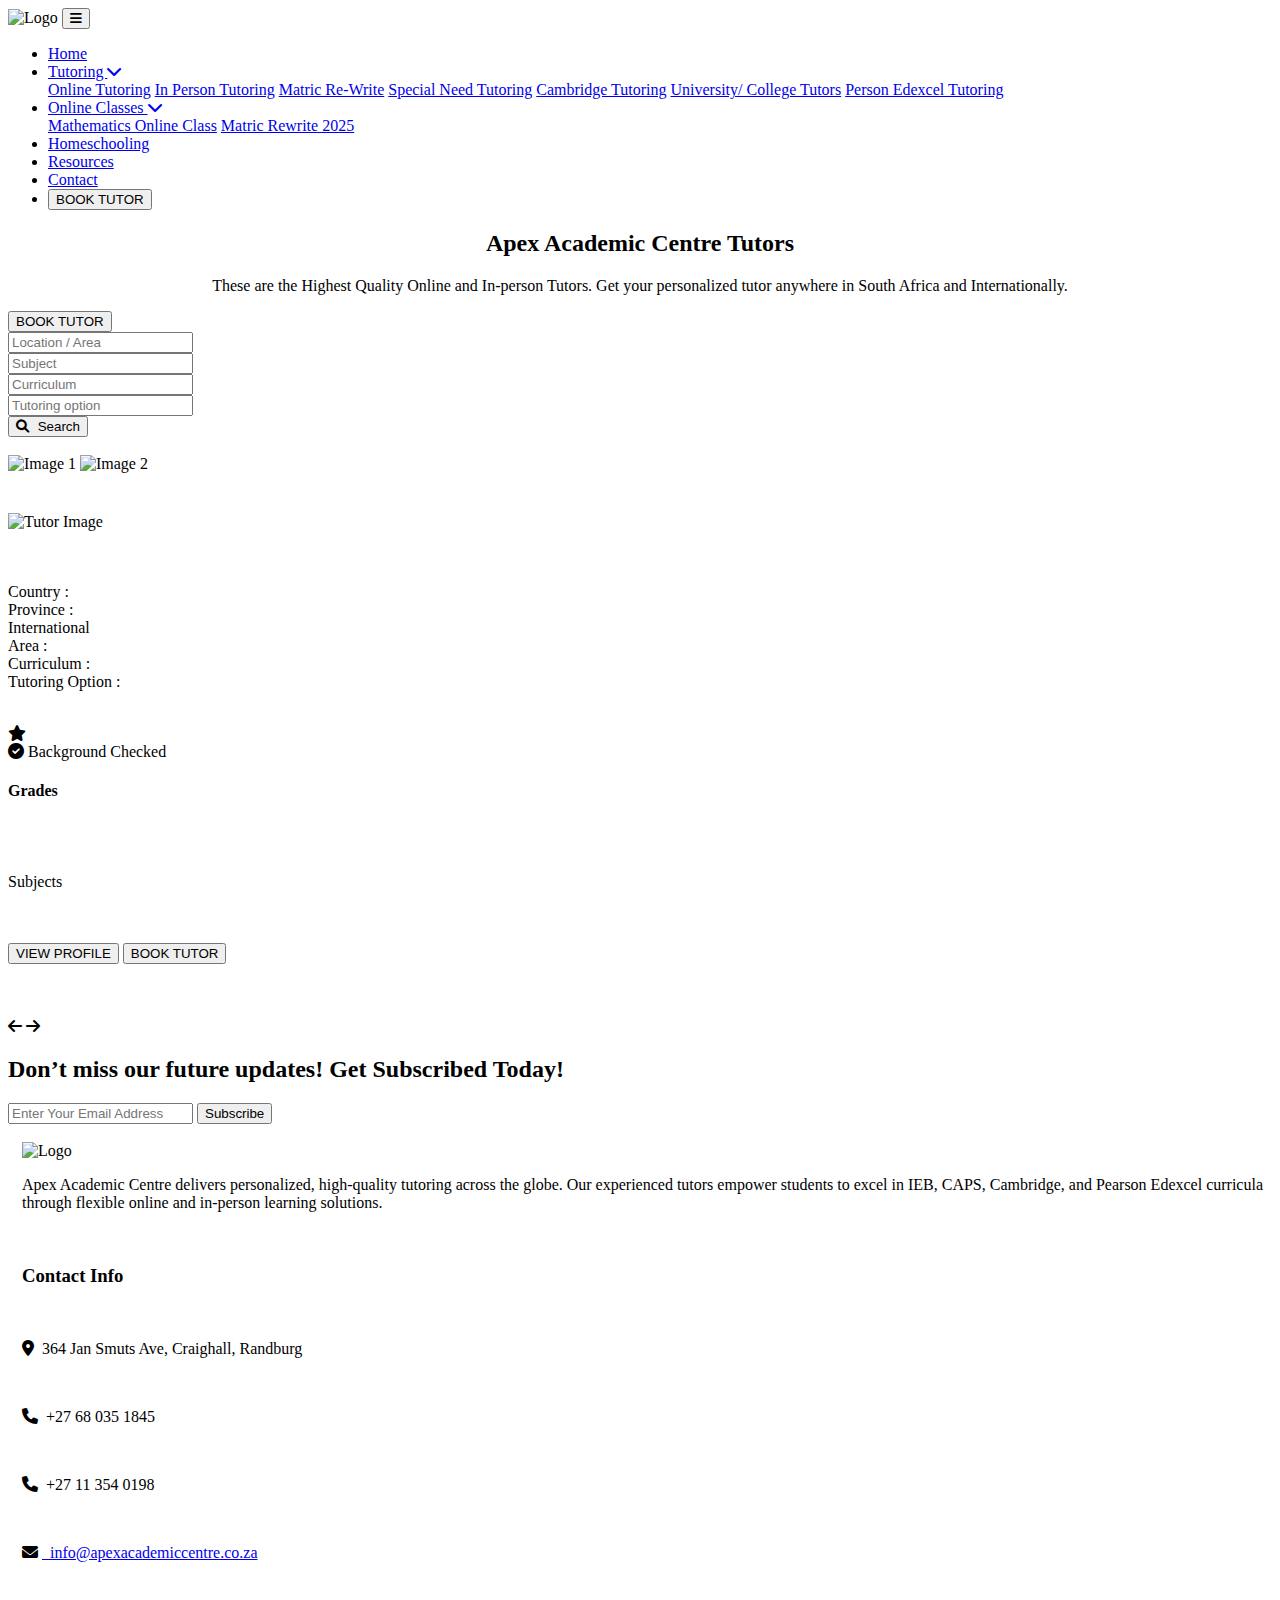
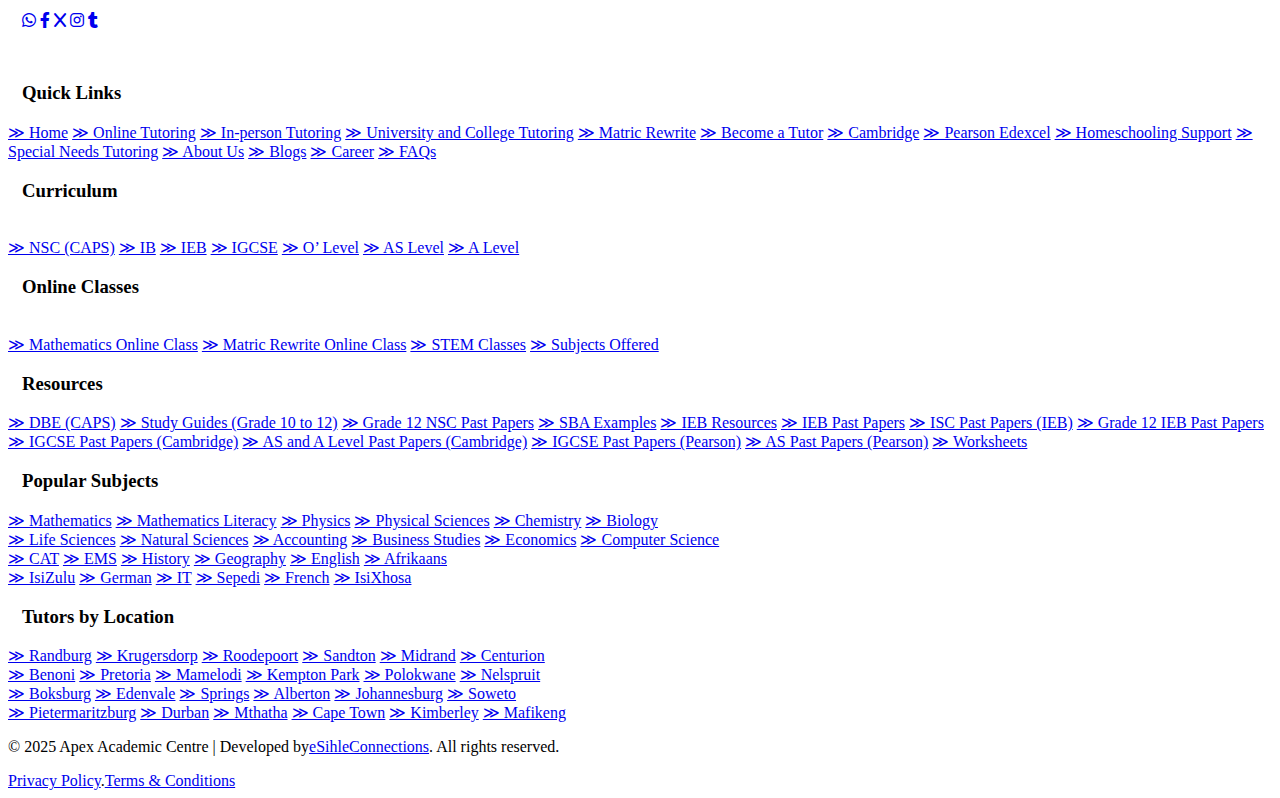
==== src/main/resources/templates/index.html @ 0efb79c6 "Ap" ====
<!DOCTYPE html>
<html lang="en">
<head>
	
   <title>Book a Tutor | Expert Online and In-person Tutors | Apex Academic Centre</title>
   <meta name="description" content="Get personalized tutoring with Apex Academic Centre's expert online and in-person tutors. Book your tutor today!">
	    
	    <!-- SEO Image -->
   <link rel="icon" href="seo_logo.jpeg" sizes="50x50" type="image/x-icon">

	    <!--Google console-->
	<meta name="google-site-verification" content="ATCSIq8W4vtSGUZULJicjWYD6j6kdAYmCwpGtxPcUVM" />

	 <!-- Open Graph Protocol (Facebook, LinkedIn) -->
	<meta property="og:title" content="Book a Tutor | Expert Online and In-person Tutors | Apex Academic Centre">
	<meta property="og:description" content="Get personalized tutoring with Apex Academic Centre's expert online and in-person tutors. Book your tutor today!">
	<meta property="og:image" content="https://bookatutorapexacademiccentre.co.za/seo.jpeg">
	<meta property="og:image:width" content="1200">
	<meta property="og:image:height" content="630">
	<meta property="og:url" content="https://bookatutorapexacademiccentre.co.za/">
	<meta property="og:type" content="website">

	<!-- Twitter Card -->
	<meta name="twitter:card" content="summary_large_image">
	<meta name="twitter:title" content="Book a Tutor | Expert Online and In-person Tutors | Apex Academic Centre">
	<meta name="twitter:description" content="Get personalized tutoring with Apex Academic Centre's expert online and in-person tutors. Book your tutor today!">
	<meta name="twitter:image" content="https://bookatutorapexacademiccentre.co.za/seo.jpeg">

	    <meta charset="UTF-8">
	    <meta name="viewport" content="width=device-width, initial-scale=1.0">
	
		<link rel="preload" href="https://cdnjs.cloudflare.com/ajax/libs/font-awesome/6.0.0-beta3/css/all.min.css" as="style" />
		<link rel="stylesheet" href="https://cdnjs.cloudflare.com/ajax/libs/font-awesome/6.0.0-beta3/css/all.min.css" />

		<link rel="preload" href="https://fonts.googleapis.com/css2?family=Roboto:wght@400&display=swap" as="style" />

		
		<link rel="preload" href="/css/ApexIndex.css" as="style" />
		<link rel="stylesheet" href="/css/ApexIndex.css" th:href="@{/css/ApexIndex.css}" />
		<link rel="preload" href="/css/BookingForms.css" as="style" />
		<link rel="stylesheet" href="/css/BookingForms.css" th:href="@{/css/BookingForms.css}" media="(min-width: 1024px)" />
		<link rel="preload" href="/css/ApexResponsive.css" as="style" />
		<link rel="stylesheet" href="/css/ApexResponsive.css" th:href="@{/css/ApexResponsive.css}" />


</head>
<body>
	
	<nav class="navbar">

	    <img src="/images/ApexLogo.png" alt="Logo" loading="lazy" class="logo" id="logo_image">
	    <button class="navbar-toggle" id="navbar-toggle">
	        <i class="fas fa-bars"></i> <!-- Hamburger icon -->
	    </button>
	    <ul class="nav-links">
	        <li><a href="https://www.apexacademiccentre.co.za/">Home</a></li>
	        <li class="dropdown">
	            <a href="#" class="dropbtn">Tutoring <i class="fas fa-chevron-down"></i></a>
	            <div class="dropdown-content">
	                <a href="https://www.apexacademiccentre.co.za/online-tutoring/">Online Tutoring</a>
	                <a href="https://www.apexacademiccentre.co.za/in-person-tutoring/">In Person Tutoring</a>
	                <a href="https://www.apexacademiccentre.co.za/matric-rewrite-2025/">Matric Re-Write</a>
	                <a href="https://www.apexacademiccentre.co.za/special-needs-tutoring/">Special Need Tutoring</a>
	                <a href="https://www.apexacademiccentre.co.za/cambridge-tutoring/">Cambridge Tutoring</a>
	                <a href="https://www.apexacademiccentre.co.za/university-college-tutors/">University/ College
	                    Tutors</a>
	                <a href="https://www.apexacademiccentre.co.za/pearson-edexcel-tutoring/">Person Edexcel Tutoring</a>
	            </div>
	        </li>
	        <li class="dropdown">
	            <a href="#" class="dropbtn">Online Classes <i class="fas fa-chevron-down"></i></a>
	            <div class="dropdown-content">
	                <a href="https://www.apexacademiccentre.co.za/mathematics-online-class/">Mathematics Online Class</a>
	                <a href="https://www.apexacademiccentre.co.za/matric-rewrite-2025/">Matric Rewrite 2025</a>
	            </div>
	        </li>
	        <li><a href="https://www.apexacademiccentre.co.za/homeschooling-support/">Homeschooling</a></li>
	       
	        <li><a href="https://www.apexacademiccentre.co.za/resources/">Resources</a></li>
	        <li><a href="https://www.apexacademiccentre.co.za/contact-us/">Contact</a></li>
	       <!--  <li>            
	            <div class="search-container">
	            <input type="text" id="search-input" placeholder="Search...">
	            <button id="search-button">
	                <i class="fas fa-search search-icon"></i>
	            </button>
	            </div>
	        </li> -->

	        <li>
	            <button id="tutorBtn" onclick="openOpenopen()">BOOK TUTOR</button>

	        </li>
	    </ul>
	</nav>
	
	<section class="main-section">

	        <section class="main-class">
	            
				<h2 id="tutorHead" align="center">Apex Academic Centre Tutors</h2>
				<p id="tutorPar" align="center">These are the Highest Quality Online and In-person Tutors. Get your personalized tutor anywhere in South Africa and Internationally.</p>
	            <button id="tutorBtnClass" onclick="openOpenopen()">BOOK TUTOR</button>
	            <br>
	          		
			</section>

	        <!--SEARCH ENGINE-->
	        <div class="welcome-hero-serch-box">
	            <div class="welcome-hero-form">
	                <div class="single-welcome-hero-form">
	                    <input type="text" placeholder="Location / Area" id="eng-location" class="engine-input" />
	                </div>
	                <div class="single-welcome-hero-form">
	                    <input type="text" placeholder="Subject" id="eng-subject" class="engine-input"/>
	                </div>
	                <div class="single-welcome-hero-form">
	                    <input type="text" placeholder="Curriculum" id="eng-curriculum" class="engine-input"/>
	                </div>
	                <div class="single-welcome-hero-form" id="last-input">
	                    <input type="text" placeholder="Tutoring option" id="eng-tutoring" class="engine-input"/>
	                </div>
	                <div class="welcome-hero-serch">
	                    <button class="welcome-hero-btn" onclick="checkInputs()">
	                        <i class="fas fa-search" style="margin-right: 5px;"></i> <!-- Font Awesome search icon -->
	                        Search
	                    </button>
	                </div>
	            </div>
	        </div>
	        <br>
				
	
	
	<div  class="tutor-wrapper" >
		<!-- Container for images -->
		<div class="image-wrapper">
		    <img src="/images/apex_child.jpeg" loading="lazy" alt="Image 1" class="image image1">
		    <img src="/images/In-person Tutor & Student Apex Academic Centre.jpg" loading="lazy" alt="Image 2" class="image image2">  
		</div>
		<div class="whatsapp-wrapper">
		      <a href="https://wa.me/27840488881?text=Hi%20*Apex%20Academic%20Centre*!%20I%20need%20more%20info%20about%20Apex%20Academic%20Centre%20https://www.apexacademiccentre.co.za" target="_blank" class="whatsapp-icon">
		        <i class="fab fa-whatsapp" style="font-size: 40px; color: #fff; "></i> 
		       </a>
		</div>
		
		<!--Tutor Container Here-->
		<div class="tutor-container" >
			
			<div class="tutor" th:each="tutor : ${user}">
			    <div class="top">
			        <div class="row">
			        <div class="profile">
						<img th:src="@{/images/{filename}(filename=${tutor.fullNames.replace(' ', '') + '.' + (tutor.imageBase64 == 'jpeg' ? 'jpeg' : 'png')})}" alt="Tutor Image"  loading="lazy" />
			        </div>
			        <div class="details">
			            <p>
			                <span class="static-text" id="tutorNameDisplay"><strong th:text="${tutor.fullNames}"></strong></span><br><br>
			                <span class="static-text">Country :</span> <span class="detail-info" th:text="${tutor.country}"></span><br>
							<span th:if="${tutor.country == 'South Africa'}">
							    <span class="static-text">Province :</span> <span class="detail-info" th:text="${tutor.address}"></span><br>
							</span>
							<span th:unless="${tutor.country == 'South Africa'}">
							    <span class="static-text">International</span><br>
							</span>
			                <span class="static-text">Area :</span> <span class="detail-info"th:text="${tutor.area}"></span><br>
			                <span class="static-text">Curriculum :</span> <span class="detail-info" th:text="${tutor.syllabus}"></span><br>
			                <span class="static-text">Tutoring Option :</span> <span class="detail-info"th:text="${tutor.availability}"></span>
			            </p>
			        </div>
			    </div>
			        <div class="feedback">
			           <div class="feedback-item">
			               <br>
			            </div>
			            <div class="ratings">
			               <i class="fas fa-star" id="rate-icon"></i>
			               <span id="rate" th:text="${tutor.ratings}"></span>
			            </div>
			            <div class="feedback-item">
			                <i class="fas fa-check-circle" id="back-icon"></i>
			                <span class="back">Background Checked</span>
			            </div>
			        </div>
			    </div>

			    <!--Middle Div Start HERE-->

		   <div class="last">
			        <div class="grades">
			            <h4>Grades</h4><br>
						<div class="inside">
							<th:block th:each="grd : ${#strings.setSplit(tutor.grades, ',')}">
							   <p th:text="${grd}"></p>
						    </th:block>
						</div>
			        </div>
			     	<!--User Detail-->
				  <div class="user-details">
			            <div class="about lazy-load" th:text="${tutor.hoursTutored}"></div>
			            <br>
			            <div class="subjects">
			                <span class="hidSubjects">Subjects</span>
							<th:block th:each="subject : ${#strings.setSplit(tutor.subjects, ',')}">
							   <p th:text="${subject}"></p>
							</th:block>
			                <br><br>
			            </div>
			        </div>
					<!--Buttons-->
					<div class="book-view">
					    <form action="/view-profile" method="get" id="profileForm1">
					        <input type="hidden" id="encryptedEmail1" name="email" th:value="${tutor.email}"/> 
					        <div class="repoStyle">
					            <button type="submit" class="view_pp">
					                VIEW PROFILE
					            </button>
					            <button type="button"  class="bk_tutor">
					                BOOK TUTOR
					            </button>
					        </div>
					    </form>
					    <br>
					</div>
			       </div>
			    <br>
			    <br>
			</div>
		</div>
		
		
		<!-- Pagination -->
		<div th:if="${totalItems > 0}">
		    <div class="paginat">
		        
		        <!-- Previous Page Button -->
		        <a th:href="@{/tutors-{page}(page=${currentPage - 1})}" 
		           th:classappend="${currentPage > 1 ? '' : 'disabled'}" 
		           class="prev">
		            <i class="fas fa-arrow-left"></i>
		        </a>

		        <!-- Page Number Links -->
		        <span th:each="i : ${#numbers.sequence(pageStart, pageEnd)}">
		            <span th:classappend="${i == currentPage ? 'current' : ''}" class="page-number">
		                <a th:href="@{/tutors-{page}(page=${i})}" th:text="${i}" class="page-number"></a>
		            </span>
		        </span>

		        <!-- Next Page Button -->
		        <a th:href="@{/tutors-{page}(page=${currentPage + 1})}" 
		           th:classappend="${currentPage < totalPages ? '' : 'disabled'}" 
		           class="next">
		            <i class="fas fa-arrow-right"></i>
		        </a>

		    </div>
		</div>

	</div>
	
	
	</section>
	
	<div class="subscription-container">
	    <h2>Don’t miss our future updates! Get Subscribed Today!</h2>
	    <form action="/subscribe" method="post" onsubmit="return subscribeMethod()">
	      <div class="subscription-wrapper">
	          <input type="email" name="email" placeholder="Enter Your Email Address" required>
	          <button type="submit">Subscribe</button>
	      </div>
	    </form>
	 </div><br>
	 
	 <footer id="footer-footer" >

	         <div class="footer-row">
	             <!-- First Column -->
	             <div class="links">
	                 <div class="column" style="padding-left: 14px;">
	                    <img src="logoo.png" loading="lazy" alt="Logo" class="logo-style" id="logo_image"><br>
	                     <p class="aboutApex">Apex Academic Centre delivers personalized, high-quality tutoring across the globe. Our experienced tutors empower students to excel in IEB, CAPS, Cambridge, and Pearson Edexcel curricula through flexible online and in-person learning solutions.</p>
	                     <br>
	                     <h3 class="footer-heading">  Contact Info</h3><br>
	                     <p><i class="fas fa-map-marker-alt"></i>&nbsp;&nbsp;364 Jan Smuts Ave, Craighall, Randburg</p><br>
	                     <p><i class="fas fa-phone"></i>&nbsp;&nbsp;+27 68 035 1845</p><br>
	                     <p><i class="fas fa-phone"></i>&nbsp;&nbsp;+27 11 354 0198</p><br>
	                     <p class="myEmail"><i class="fas fa-envelope"></i> <a href="mailto:info@apexacademiccentre.co.za">&nbsp;&nbsp;info@apexacademiccentre.co.za</a></p>
	                     <br>
	                     <p class="icons">
	                         <a href="https://api.whatsapp.com/send/?phone=27680351845&text&type=phone_number&app_absent=0" target="_blank"><i class="fab fa-whatsapp"></i></a>
	                         <a href="https://www.facebook.com/Apex.family6/" target="_blank"><i class="fab fa-facebook-f"></i></a>
	                         <a href="https://x.com/i/flow/login?redirect_after_login=%2Facademic_centre" target="_blank"><i class="fab fa-x"></i></a>
	                         <a href="https://www.instagram.com/apex_academiccentre/#" target="_blank"><i class="fab fa-instagram"></i></a>
	                         <a href="https://apexacademics.tumblr.com/" target="_blank"><i class="fab fa-tumblr"></i></a>
	                     </p><br>
	                 </div>

	                  <!-- Second Column -->
	                 <div class="column">
	                     <h3 class="footer-heading" style="padding-left: 14px;">Quick Links</h3>
	                     <a href="https://www.apexacademiccentre.co.za/" class="link">≫ Home</a>
	                     <a href="https://www.apexacademiccentre.co.za/online-tutoring/" class="link">≫ Online Tutoring</a>
	                     <a href="https://www.apexacademiccentre.co.za/in-person-tutoring/" class="link">≫ In-person Tutoring</a>
	                     <a href="https://www.apexacademiccentre.co.za/university-college-tutors/" class="link">≫ University and College Tutoring</a>
	                     <a href="https://www.apexacademiccentre.co.za/matric-rewrite-2025/" class="link">≫ Matric Rewrite</a>
	                     <a href="https://bookatutorapexacademiccentre.co.za/become-tutor" class="link">≫ Become a Tutor</a>
	                     <a href="https://www.apexacademiccentre.co.za/cambridge-tutoring/" class="link">≫ Cambridge</a>
	                     <a href="https://www.apexacademiccentre.co.za/pearson-edexcel-tutoring/" class="link">≫ Pearson Edexcel</a>
	                     <a href="https://www.apexacademiccentre.co.za/homeschooling-support/" class="link">≫ Homeschooling Support</a>
	                     <a href="https://www.apexacademiccentre.co.za/special-needs-tutoring/" class="link">≫ Special Needs Tutoring</a>
	                     <a href="https://www.apexacademiccentre.co.za/about-us/" class="link">≫ About Us</a>
	                     <a href="https://www.apexacademiccentre.co.za/blog/" class="link">≫ Blogs</a>
	                     <a href="https://www.apexacademiccentre.co.za/job-openings/" class="link">≫ Career</a>
	                     <a href="https://www.apexacademiccentre.co.za/faq/" class="link">≫ FAQs</a><br>
	                 </div>


	                 <div class="column">
	                     <h3 class="footer-heading" style="padding-left: 14px;">Curriculum</h3><br>
	                     <a href="https://bookatutorapexacademiccentre.co.za/syllabus-CAPS" class="link">≫ NSC (CAPS)</a>
	                     <a href="https://bookatutorapexacademiccentre.co.za/syllabus-IB" class="link">≫ IB</a>
	                     <a href="https://bookatutorapexacademiccentre.co.za/syllabus-IEB" class="link">≫ IEB</a>
	                     <a href="https://www.apexacademiccentre.co.za/igcse-level-tutoring/" class="link">≫ IGCSE</a>
	                     <a href="https://www.apexacademiccentre.co.za/olevel-tutoring/" class="link">≫ O’ Level</a>
	                     <a href="https://www.apexacademiccentre.co.za/as-level-tutoring/" class="link">≫ AS Level</a>
	                     <a href="https://www.apexacademiccentre.co.za/a-level-tutoring/" class="link">≫ A Level</a><br>
	                     <h3 class="footer-heading" style="padding-left: 14px;"> Online Classes</h3><br>
	                     <a href="https://bookatutorapexacademiccentre.co.za/maths-class" class="link">≫ Mathematics Online Class</a>
	                     <a href="https://bookatutorapexacademiccentre.co.za/matric-rewrite" class="link">≫ Matric Rewrite Online Class</a>
	                     <a href="https://www.apexacademiccentre.co.za/stem-excellence-program/" class="link">≫ STEM Classes</a>
	                     <a href="https://www.apexacademiccentre.co.za/subjects-offered/" class="link">≫ Subjects Offered</a>
	                 </div>


	                 <!-- Fourth Column -->
	                 <div class="column">
	                     <h3 class="footer-heading" style="padding-left: 14px;">Resources</h3>
	                     <a href="#" class="link">≫ DBE (CAPS)</a>
	                     <a href="#" class="link">≫ Study Guides (Grade 10 to 12)</a>
	                     <a href="#" class="link">≫ Grade 12 NSC Past Papers</a>
	                     <a href="#" class="link">≫ SBA Examples</a>
	                     <a href="#" class="link">≫ IEB Resources</a>
	                     <a href="#" class="link">≫ IEB Past Papers</a>
	                     <a href="#" class="link">≫ ISC Past Papers (IEB)</a>
	                     <a href="#" class="link">≫ Grade 12 IEB Past Papers</a>
	                     <a href="#" class="link">≫ IGCSE Past Papers (Cambridge)</a>
	                     <a href="#" class="link">≫ AS and A Level Past Papers (Cambridge)</a>
	                     <a href="#" class="link">≫ IGCSE Past Papers (Pearson)</a>
	                     <a href="#" class="link">≫ AS Past Papers (Pearson)</a>
	                     <a href="#" class="link">≫ Worksheets</a>
	                 </div>

	             </div>

	         </div>
	     
	     

	     <div class="footer-row">
	         <h3 class="footer-heading" id="popSub" style="padding-left: 14px;">Popular Subjects</h3>
	         <div class="links">
	             <div class="column">
	                
	                 <a href="/Mathematics-tutors" class="link">≫ Mathematics</a>
	                 <a href="/Mathematics_Literacy-tutors" class="link">≫ Mathematics Literacy</a>
	                 <a href="/Physics-tutors
	                 " class="link">≫ Physics</a>
	                 <a href="/Physical_Sciences-tutors
	                 " class="link">≫ Physical Sciences</a>
	                 <a href="/Chemistry-tutors
	                 " class="link">≫ Chemistry</a>
	                 <a href="/Biology-tutors
	                 " class="link">≫ Biology</a>
	             </div>
	             <div class="column">
	                 <a href="/Life_Sciences-tutors
	                 " class="link">≫ Life Sciences</a>
	                 <a href="/Natural_Sciences-tutors
	                 " class="link">≫ Natural Sciences</a>
	                 <a href="/Accounting-tutors
	                 " class="link">≫ Accounting</a>
	                 <a href="/Business_Studies-tutors
	                 " class="link">≫ Business Studies</a>
	                 <a href="/Economics-tutors
	                 " class="link">≫ Economics</a>
	                 <a href="/Computer_Science-tutors
	                 " class="link">≫ Computer Science</a>
	             </div>
	             <div class="column">
	                 <a href="/CAT-tutors
	                 " class="link">≫ CAT</a>
	                 <a href="/EMS-tutors
	                 " class="link">≫ EMS</a>
	                 <a href="/History-tutors
	                 " class="link">≫ History</a>
	                 <a href="/Geography-tutors
	                 " class="link">≫ Geography</a>
	                 <a href="/English-tutors
	                 " class="link">≫ English</a>
	                 <a href="/Afrikaans-tutors
	                 " class="link">≫ Afrikaans</a>
	             </div>
	             <div class="column">
	                 <a href="/isiZulu-tutors
	                 " class="link">≫ IsiZulu</a>
	                 <a href="/German-tutors " class="link">≫ German</a>
	                 <a href="/IT-tutors
	                 " class="link">≫ IT</a>
	                 <a href="/Sepedi-tutors
	                 " class="link">≫ Sepedi</a>
	                 <a href="/French-tutors
	                 " class="link">≫ French</a>
	                 <a href="/isiXhosa-tutors
	                 " class="link">≫ IsiXhosa</a>
	                 <!-- You can add more subjects here if needed -->
	             </div>
	         </div>
	     </div>
	     


	     <div class="footer-row last-content-row">
	         <h3 class="footer-heading" id="tutorLog" style="padding-left: 14px;">Tutors by Location</h3>
	         <div class="links">
	             <div class="column">
	                 <a href="/tutors-in-Randburg" class="link">≫ Randburg</a>
	                 <a href="/tutors-in-Krugersdorp" class="link">≫ Krugersdorp</a>
	                 <a href="/tutors-in-Roodepoort" class="link">≫ Roodepoort</a>
	                 <a href="/tutors-in-Sandton" class="link">≫ Sandton</a>
	                 <a href="/tutors-in-Midrand" class="link">≫ Midrand</a>
	                 <a href="/tutors-in-Centurion" class="link">≫ Centurion</a>
	             </div>
	             <div class="column">
	                 <a href="/tutors-in-Benoni" class="link">≫ Benoni</a>
	                 <a href="/tutors-in-Pretoria" class="link">≫ Pretoria</a>
	                 <a href="/tutors-in-Mamelodi" class="link">≫ Mamelodi</a>
	                 <a href="/tutors-in-kempton Park" class="link">≫ Kempton Park</a>
	                 <a href="/tutors-in-Polokwane" class="link">≫ Polokwane</a>
	                 <a href="/tutors-in-Nelspruit" class="link">≫ Nelspruit</a>
	             </div>
	             <div class="column">
	                 <a href="/tutors-in-Boksurg" class="link">≫ Boksburg</a>
	                 <a href="/tutors-in-Edenvale" class="link">≫ Edenvale</a>
	                 <a href="/tutors-in-Springs" class="link">≫ Springs</a>
	                 <a href="/tutors-in-Alberton" class="link">≫ Alberton</a>
	                 <a href="/tutors-in-Johannesburg" class="link">≫ Johannesburg</a>
	                 <a href="/tutors-in-Soweto" class="link">≫ Soweto</a>
	             </div>
	             <div class="column">
	                 <a href="/tutors-in-Pietermaritzburg" class="link">≫ Pietermaritzburg</a>
	                 <a href="/tutors-in-Durban" class="link">≫ Durban</a>
	                 <a href="/tutors-in-Mthatha" class="link">≫ Mthatha</a>
	                 <a href="/tutors-in-Cape Town" class="link">≫ Cape Town</a>
	                 <a href="/tutors-in-Kimberley" class="link">≫ Kimberley</a>
	                 <a href="/tutors-in-Mafikeng" class="link">≫ Mafikeng</a>

	             </div>
	         </div>
	         
	         
	     </div>

	      <!-- Add the footer-bottom row for copyright and terms -->
	      <div class="footer-bottom">
	         <div class="footer-column">
	             <p>&copy; 2025 Apex Academic Centre | Developed by<a href="https://esihleconnections.co.za/" class="footer-link">eSihleConnections</a>. All rights reserved.</p>
	         </div>
	         <div class="footer-column">
	             <a href="https://www.apexacademiccentre.co.za/privacy-policy/" class="footer-link">Privacy Policy</a>.<a href="https://www.apexacademiccentre.co.za/terms-and-conditions/" class="footer-link">Terms & Conditions</a>
	         </div>
	     </div>
	 </footer>



</body>
</html>
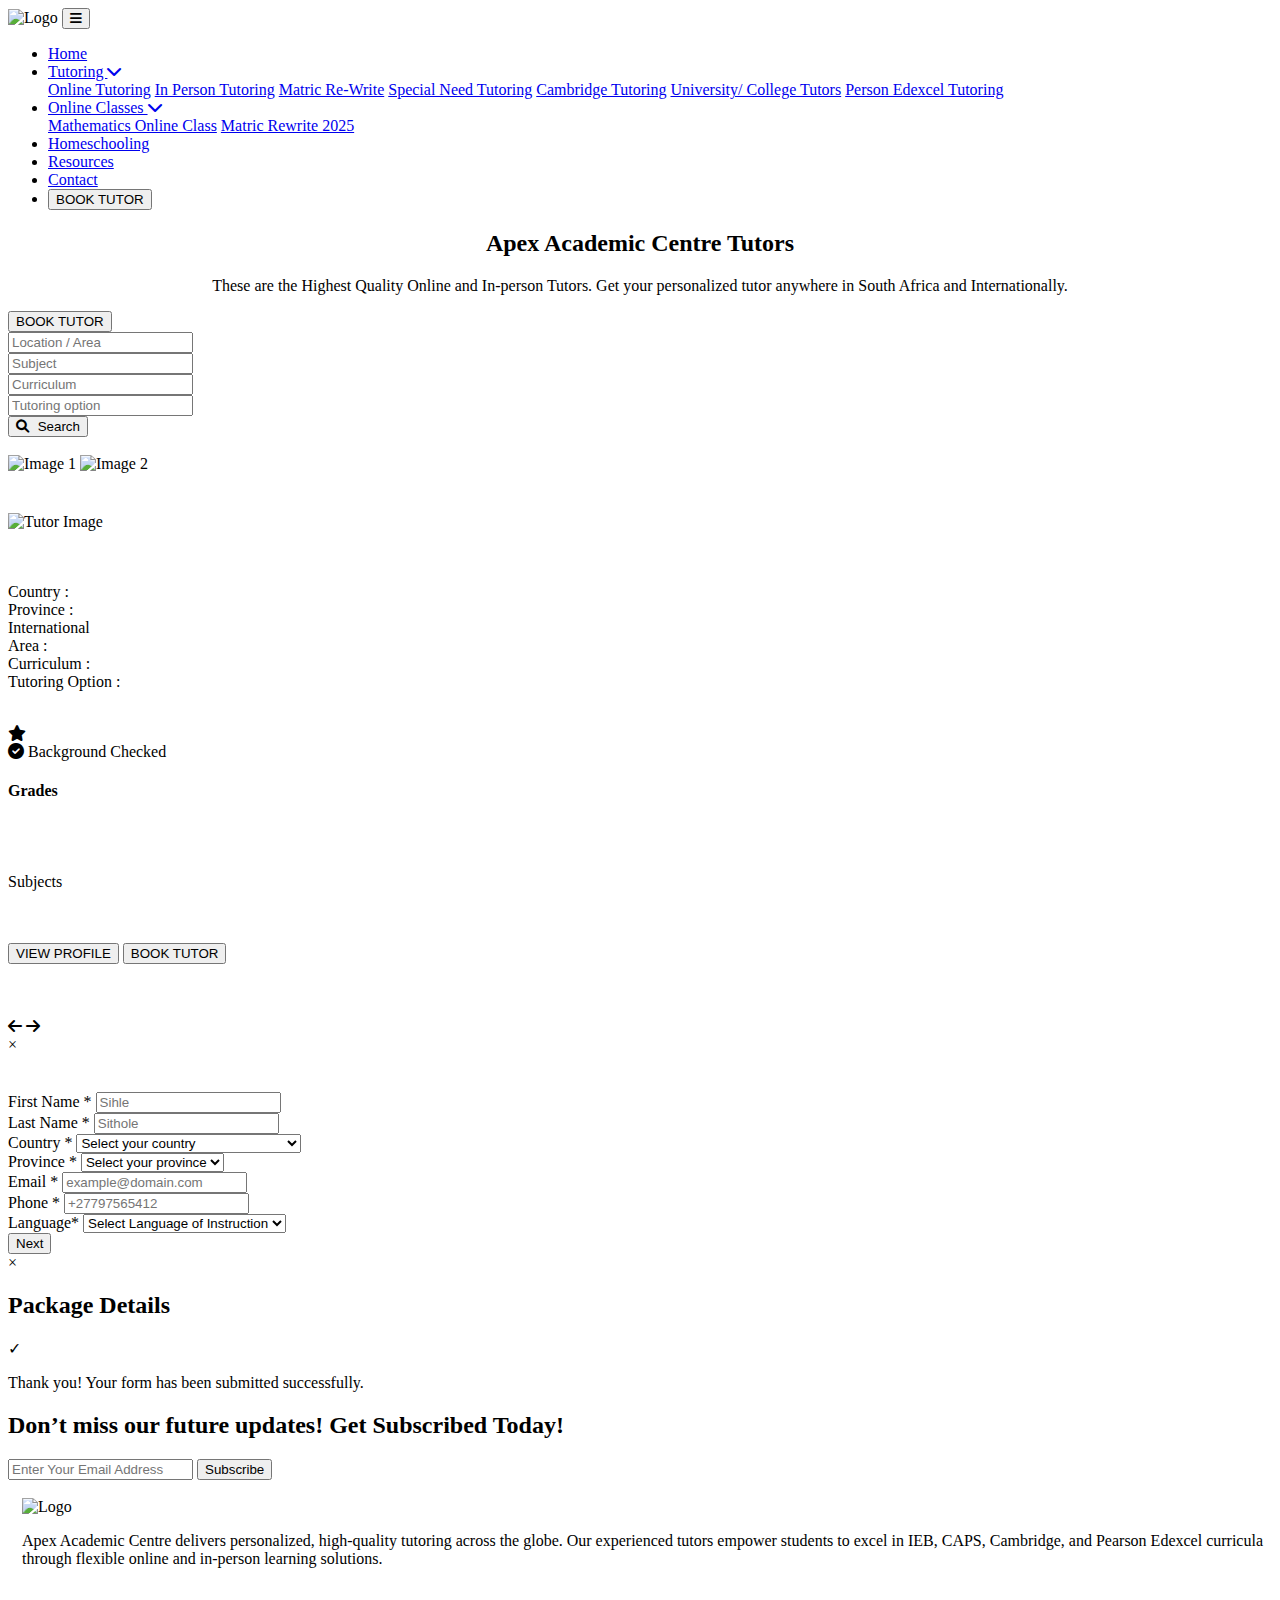
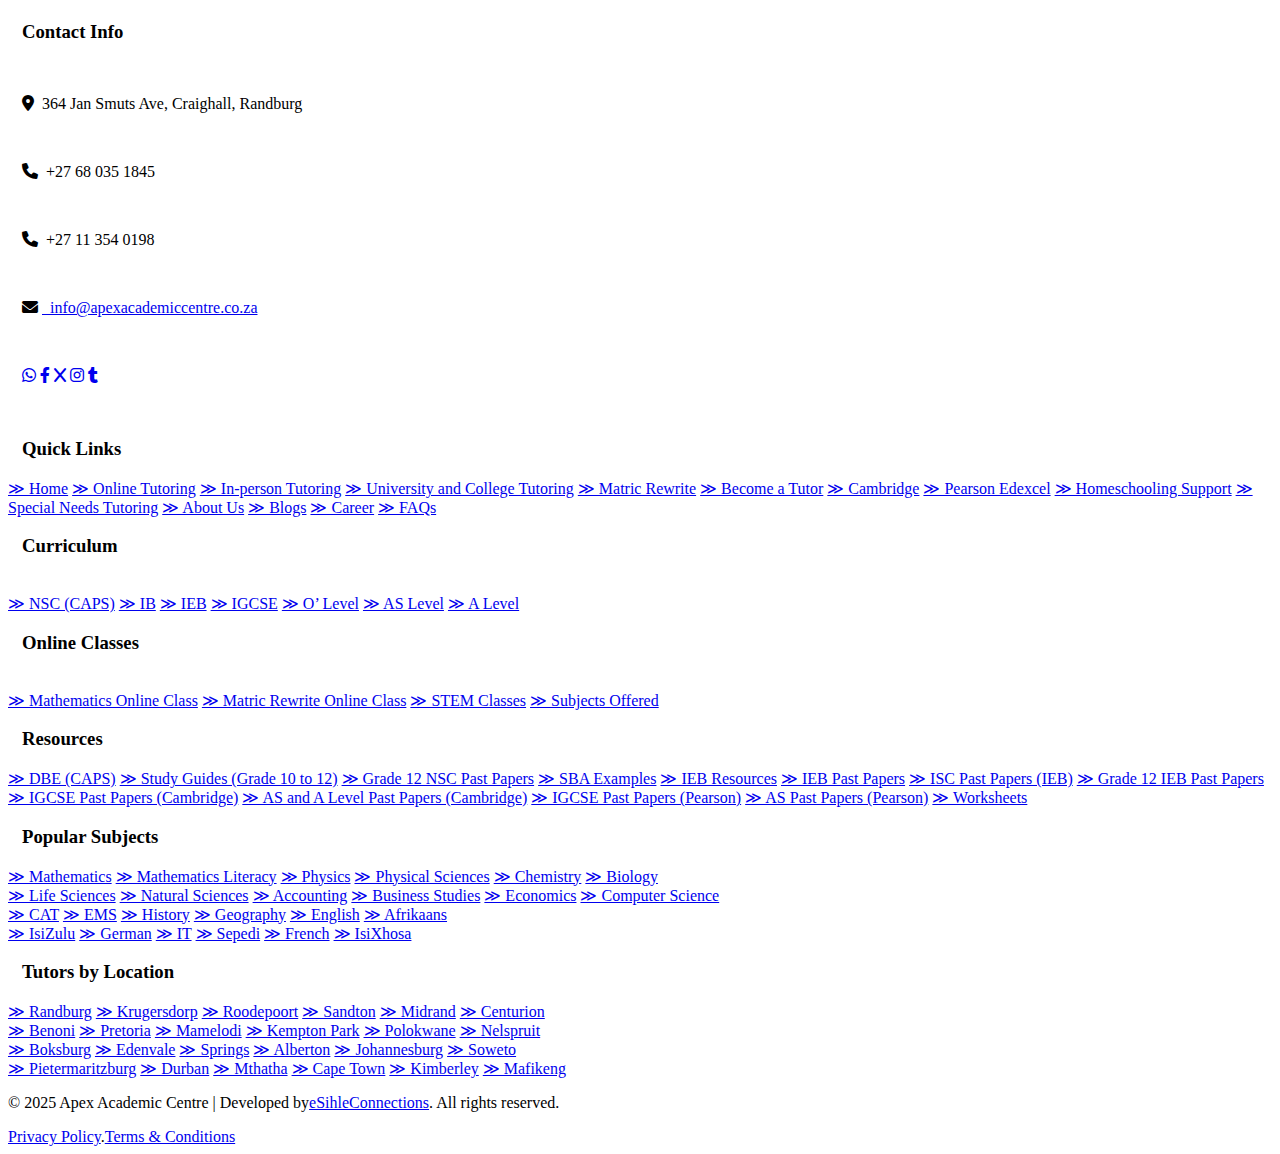
==== commit 00bcf705: "ApexAcademic" ====
--- a/src/main/resources/templates/index.html
+++ b/src/main/resources/templates/index.html
@@ -32,9 +32,6 @@
 		<link rel="preload" href="https://cdnjs.cloudflare.com/ajax/libs/font-awesome/6.0.0-beta3/css/all.min.css" as="style" />
 		<link rel="stylesheet" href="https://cdnjs.cloudflare.com/ajax/libs/font-awesome/6.0.0-beta3/css/all.min.css" />
 
-		<link rel="preload" href="https://fonts.googleapis.com/css2?family=Roboto:wght@400&display=swap" as="style" />
-
-		
 		<link rel="preload" href="/css/ApexIndex.css" as="style" />
 		<link rel="stylesheet" href="/css/ApexIndex.css" th:href="@{/css/ApexIndex.css}" />
 		<link rel="preload" href="/css/BookingForms.css" as="style" />
@@ -42,6 +39,7 @@
 		<link rel="preload" href="/css/ApexResponsive.css" as="style" />
 		<link rel="stylesheet" href="/css/ApexResponsive.css" th:href="@{/css/ApexResponsive.css}" />
 
+		
 
 </head>
 <body>
@@ -259,6 +257,714 @@
 
 	</div>
 	
+	<!--BOOKING FORM--> 
+
+	                  <div class="wrapper" id="modal">
+
+	                   <div class="modal-content" id="yesyes">
+
+	                   <span class="close-btn" id="close-popup">&times;</span>
+	                   <!--START OF FORMS-->
+	                   <div class="form_wrap">
+	                       <div class="form_1 data_info">
+	                           <h2><span class="directTutor"></span></h2>
+	                           <br>
+	                           <form id="contact-form">
+	                               <div class="form_container">
+	                                   <div class="form-row">
+	                                       <div class="form-group">
+	                                           <label for="first-name">First Name <span class="required">*</span></label>
+	                                           <input type="text" id="first-name" name="first-name" class="input" placeholder="Sihle" required>
+	                                           <div id="first-name-error" class="error"></div>
+	                                       </div>
+	                                       <div class="form-group">
+	                                           <label for="last-name">Last Name <span class="required">*</span></label>
+	                                           <input type="text" id="last-name" name="last-name" class="input" placeholder="Sithole" required>
+	                                           <div id="last-name-error" class="error"></div>
+	                                       </div>
+	                                   </div>
+	                           
+	                                   
+	                           
+	                                   <div class="form-row">
+	                           
+	                                       <div class="form-group">
+	                                           <label for="country">Country <span class="required">*</span></label>
+	                                           <select id="country" name="country" class="input" required onchange="updateCountryCode()">
+	                                               <option value="" disabled selected>Select your country</option>
+	                                               <option value="South Africa" data-code="+27" data-length="10">South Africa</option>
+	                                               <option value="Afghanistan" data-code="+93" data-length="9">Afghanistan</option>
+	                                               <option value="Albania" data-code="+355" data-length="8">Albania</option>
+	                                               <option value="Algeria" data-code="+213" data-length="9">Algeria</option>
+	                                               <option value="Andorra" data-code="+376" data-length="6">Andorra</option>
+	                                               <option value="Angola" data-code="+244" data-length="9">Angola</option>
+	                                               <option value="Antigua and Barbuda" data-code="+1-268" data-length="7">Antigua and Barbuda</option>
+	                                               <option value="Argentina" data-code="+54" data-length="10">Argentina</option>
+	                                               <option value="Armenia" data-code="+374" data-length="8">Armenia</option>
+	                                               <option value="Australia" data-code="+61" data-length="9">Australia</option>
+	                                               <option value="Austria" data-code="+43" data-length="10">Austria</option>
+	                                               <option value="Azerbaijan" data-code="+994" data-length="9">Azerbaijan</option>
+	                                               <option value="Bahamas" data-code="+1-242" data-length="7">Bahamas</option>
+	                                               <option value="Bahrain" data-code="+973" data-length="8">Bahrain</option>
+	                                               <option value="Bangladesh" data-code="+880" data-length="10">Bangladesh</option>
+	                                               <option value="Barbados" data-code="+1-246" data-length="7">Barbados</option>
+	                                               <option value="Belarus" data-code="+375" data-length="9">Belarus</option>
+	                                               <option value="Belgium" data-code="+32" data-length="8">Belgium</option>
+	                                               <option value="Belize" data-code="+501" data-length="7">Belize</option>
+	                                               <option value="Benin" data-code="+229" data-length="8">Benin</option>
+	                                               <option value="Bhutan" data-code="+975" data-length="8">Bhutan</option>
+	                                               <option value="Bolivia" data-code="+591" data-length="8">Bolivia</option>
+	                                               <option value="Bosnia and Herzegovina" data-code="+387" data-length="8">Bosnia and Herzegovina</option>
+	                                               <option value="Botswana" data-code="+267" data-length="7">Botswana</option>
+	                                               <option value="Brazil" data-code="+55" data-length="11">Brazil</option>
+	                                               <option value="Brunei" data-code="+673" data-length="7">Brunei</option>
+	                                               <option value="Bulgaria" data-code="+359" data-length="8">Bulgaria</option>
+	                                               <option value="Burkina Faso" data-code="+226" data-length="8">Burkina Faso</option>
+	                                               <option value="Burundi" data-code="+257" data-length="8">Burundi</option>
+	                                               <option value="Cabo Verde" data-code="+238" data-length="7">Cabo Verde</option>
+	                                               <option value="Cambodia" data-code="+855" data-length="8">Cambodia</option>
+	                                               <option value="Cameroon" data-code="+237" data-length="9">Cameroon</option>
+	                                               <option value="Canada" data-code="+1" data-length="10">Canada</option>
+	                                               <option value="Central African Republic" data-code="+236" data-length="8">Central African Republic</option>
+	                                               <option value="Chad" data-code="+235" data-length="8">Chad</option>
+	                                               <option value="Chile" data-code="+56" data-length="9">Chile</option>
+	                                               <option value="China" data-code="+86" data-length="11">China</option>
+	                                               <option value="Colombia" data-code="+57" data-length="10">Colombia</option>
+	                                               <option value="Comoros" data-code="+269" data-length="7">Comoros</option>
+	                                               <option value="Congo (Congo-Brazzaville)" data-code="+242" data-length="8">Congo (Congo-Brazzaville)</option>
+	                                               <option value="Costa Rica" data-code="+506" data-length="8">Costa Rica</option>
+	                                               <option value="Croatia" data-code="+385" data-length="9">Croatia</option>
+	                                               <option value="Cuba" data-code="+53" data-length="8">Cuba</option>
+	                                               <option value="Cyprus" data-code="+357" data-length="8">Cyprus</option>
+	                                               <option value="Czechia (Czech Republic)" data-code="+420" data-length="9">Czechia (Czech Republic)</option>
+	                                               <option value="Democratic Republic of the Congo" data-code="+243" data-length="9">Democratic Republic of the Congo</option>
+	                                               <option value="Denmark" data-code="+45" data-length="8">Denmark</option>
+	                                               <option value="Djibouti" data-code="+253" data-length="6">Djibouti</option>
+	                                               <option value="Dominica" data-code="+1-767" data-length="7">Dominica</option>
+	                                               <option value="Dominican Republic" data-code="+1-809" data-length="10">Dominican Republic</option>
+	                                               <option value="Ecuador" data-code="+593" data-length="9">Ecuador</option>
+	                                               <option value="Egypt" data-code="+20" data-length="10">Egypt</option>
+	                                               <option value="El Salvador" data-code="+503" data-length="8">El Salvador</option>
+	                                               <option value="Equatorial Guinea" data-code="+240" data-length="9">Equatorial Guinea</option>
+	                                               <option value="Eritrea" data-code="+291" data-length="7">Eritrea</option>
+	                                               <option value="Estonia" data-code="+372" data-length="7">Estonia</option>
+	                                               <option value="Eswatini" data-code="+268" data-length="7">Eswatini</option>
+	                                               <option value="Ethiopia" data-code="+251" data-length="10">Ethiopia</option>
+	                                               <option value="Fiji" data-code="+679" data-length="7">Fiji</option>
+	                                               <option value="Finland" data-code="+358" data-length="10">Finland</option>
+	                                               <option value="France" data-code="+33" data-length="9">France</option>
+	                                               <option value="Gabon" data-code="+241" data-length="7">Gabon</option>
+	                                               <option value="Gambia" data-code="+220" data-length="7">Gambia</option>
+	                                               <option value="Georgia" data-code="+995" data-length="9">Georgia</option>
+	                                               <option value="Germany" data-code="+49" data-length="11">Germany</option>
+	                                               <option value="Ghana" data-code="+233" data-length="10">Ghana</option>
+	                                               <option value="Greece" data-code="+30" data-length="10">Greece</option>
+	                                               <option value="Grenada" data-code="+1-473" data-length="7">Grenada</option>
+	                                               <option value="Guatemala" data-code="+502" data-length="8">Guatemala</option>
+	                                               <option value="Guinea" data-code="+224" data-length="9">Guinea</option>
+	                                               <option value="Guinea-Bissau" data-code="+245" data-length="7">Guinea-Bissau</option>
+	                                               <option value="Guyana" data-code="+592" data-length="7">Guyana</option>
+	                                               <option value="Haiti" data-code="+509" data-length="8">Haiti</option>
+	                                               <option value="Honduras" data-code="+504" data-length="8">Honduras</option>
+	                                               <option value="Hungary" data-code="+36" data-length="9">Hungary</option>
+	                                               <option value="Iceland" data-code="+354" data-length="7">Iceland</option>
+	                                               <option value="India" data-code="+91" data-length="10">India</option>
+	                                               <option value="Indonesia" data-code="+62" data-length="10">Indonesia</option>
+	                                               <option value="Iran" data-code="+98" data-length="10">Iran</option>
+	                                               <option value="Iraq" data-code="+964" data-length="10">Iraq</option>
+	                                               <option value="Ireland" data-code="+353" data-length="9">Ireland</option>
+	                                               <option value="Israel" data-code="+972" data-length="9">Israel</option>
+	                                               <option value="Italy" data-code="+39" data-length="10">Italy</option>
+	                                               <option value="Jamaica" data-code="+1-876" data-length="7">Jamaica</option>
+	                                               <option value="Japan" data-code="+81" data-length="10">Japan</option>
+	                                               <option value="Jordan" data-code="+962" data-length="9">Jordan</option>
+	                                               <option value="Kazakhstan" data-code="+7" data-length="10">Kazakhstan</option>
+	                                               <option value="Kenya" data-code="+254" data-length="10">Kenya</option>
+	                                               <option value="Kiribati" data-code="+686" data-length="7">Kiribati</option>
+	                                               <option value="Kuwait" data-code="+965" data-length="8">Kuwait</option>
+	                                               <option value="Kyrgyzstan" data-code="+996" data-length="9">Kyrgyzstan</option>
+	                                               <option value="Laos" data-code="+856" data-length="8">Laos</option>
+	                                               <option value="Latvia" data-code="+371" data-length="8">Latvia</option>
+	                                               <option value="Lebanon" data-code="+961" data-length="8">Lebanon</option>
+	                                               <option value="Lesotho" data-code="+266" data-length="8">Lesotho</option>
+	                                               <option value="Liberia" data-code="+231" data-length="7">Liberia</option>
+	                                               <option value="Libya" data-code="+218" data-length="9">Libya</option>
+	                                               <option value="Liechtenstein" data-code="+423" data-length="8">Liechtenstein</option>
+	                                               <option value="Lithuania" data-code="+370" data-length="8">Lithuania</option>
+	                                               <option value="Luxembourg" data-code="+352" data-length="6">Luxembourg</option>
+	                                               <option value="Madagascar" data-code="+261" data-length="9">Madagascar</option>
+	                                               <option value="Malawi" data-code="+265" data-length="9">Malawi</option>
+	                                               <option value="Malaysia" data-code="+60" data-length="10">Malaysia</option>
+	                                               <option value="Maldives" data-code="+960" data-length="7">Maldives</option>
+	                                               <option value="Mali" data-code="+223" data-length="8">Mali</option>
+	                                               <option value="Malta" data-code="+356" data-length="8">Malta</option>
+	                                               <option value="Marshall Islands" data-code="+692" data-length="7">Marshall Islands</option>
+	                                               <option value="Mauritania" data-code="+222" data-length="8">Mauritania</option>
+	                                               <option value="Mauritius" data-code="+230" data-length="8">Mauritius</option>
+	                                               <option value="Mexico" data-code="+52" data-length="10">Mexico</option>
+	                                               <option value="Micronesia" data-code="+691" data-length="7">Micronesia</option>
+	                                               <option value="Moldova" data-code="+373" data-length="8">Moldova</option>
+	                                               <option value="Monaco" data-code="+377" data-length="7">Monaco</option>
+	                                               <option value="Mongolia" data-code="+976" data-length="8">Mongolia</option>
+	                                               <option value="Montenegro" data-code="+382" data-length="8">Montenegro</option>
+	                                               <option value="Morocco" data-code="+212" data-length="10">Morocco</option>
+	                                               <option value="Mozambique" data-code="+258" data-length="9">Mozambique</option>
+	                                               <option value="Myanmar (Burma)" data-code="+95" data-length="9">Myanmar (Burma)</option>
+	                                               <option value="Namibia" data-code="+264" data-length="9">Namibia</option>
+	                                               <option value="Nauru" data-code="+674" data-length="7">Nauru</option>
+	                                               <option value="Nepal" data-code="+977" data-length="10">Nepal</option>
+	                                               <option value="Netherlands" data-code="+31" data-length="9">Netherlands</option>
+	                                               <option value="New Zealand" data-code="+64" data-length="9">New Zealand</option>
+	                                               <option value="Nicaragua" data-code="+505" data-length="8">Nicaragua</option>
+	                                               <option value="Niger" data-code="+227" data-length="8">Niger</option>
+	                                               <option value="Nigeria" data-code="+234" data-length="10">Nigeria</option>
+	                                               <option value="North Macedonia" data-code="+389" data-length="8">North Macedonia</option>
+	                                               <option value="Norway" data-code="+47" data-length="8">Norway</option>
+	                                               <option value="Oman" data-code="+968" data-length="8">Oman</option>
+	                                               <option value="Pakistan" data-code="+92" data-length="10">Pakistan</option>
+	                                               <option value="Palau" data-code="+680" data-length="7">Palau</option>
+	                                               <option value="Palestine" data-code="+970" data-length="9">Palestine</option>
+	                                               <option value="Panama" data-code="+507" data-length="7">Panama</option>
+	                                               <option value="Papua New Guinea" data-code="+675" data-length="8">Papua New Guinea</option>
+	                                               <option value="Paraguay" data-code="+595" data-length="9">Paraguay</option>
+	                                               <option value="Peru" data-code="+51" data-length="9">Peru</option>
+	                                               <option value="Philippines" data-code="+63" data-length="10">Philippines</option>
+	                                               <option value="Poland" data-code="+48" data-length="9">Poland</option>
+	                                               <option value="Portugal" data-code="+351" data-length="9">Portugal</option>
+	                                               <option value="Qatar" data-code="+974" data-length="8">Qatar</option>
+	                                               <option value="Romania" data-code="+40" data-length="10">Romania</option>
+	                                               <option value="Russia" data-code="+7" data-length="10">Russia</option>
+	                                               <option value="Rwanda" data-code="+250" data-length="9">Rwanda</option>
+	                                               <option value="Saint Kitts and Nevis" data-code="+1-869" data-length="7">Saint Kitts and Nevis</option>
+	                                               <option value="Saint Lucia" data-code="+1-758" data-length="7">Saint Lucia</option>
+	                                               <option value="Saint Vincent and the Grenadines" data-code="+1-784" data-length="7">Saint Vincent and the Grenadines</option>
+	                                               <option value="Samoa" data-code="+685" data-length="7">Samoa</option>
+	                                               <option value="San Marino" data-code="+378" data-length="7">San Marino</option>
+	                                               <option value="Sao Tome and Principe" data-code="+239" data-length="7">Sao Tome and Principe</option>
+	                                               <option value="Saudi Arabia" data-code="+966" data-length="9">Saudi Arabia</option>
+	                                               <option value="Senegal" data-code="+221" data-length="8">Senegal</option>
+	                                               <option value="Serbia" data-code="+381" data-length="9">Serbia</option>
+	                                               <option value="Seychelles" data-code="+248" data-length="7">Seychelles</option>
+	                                               <option value="Sierra Leone" data-code="+232" data-length="8">Sierra Leone</option>
+	                                               <option value="Singapore" data-code="+65" data-length="8">Singapore</option>
+	                                               <option value="Slovakia" data-code="+421" data-length="9">Slovakia</option>
+	                                               <option value="Slovenia" data-code="+386" data-length="8">Slovenia</option>
+	                                               <option value="Solomon Islands" data-code="+677" data-length="7">Solomon Islands</option>
+	                                               <option value="Somalia" data-code="+252" data-length="9">Somalia</option>
+	                                               <option value="South Korea" data-code="+82" data-length="10">South Korea</option>
+	                                               <option value="South Sudan" data-code="+211" data-length="9">South Sudan</option>
+	                                               <option value="Spain" data-code="+34" data-length="9">Spain</option>
+	                                               <option value="Sri Lanka" data-code="+94" data-length="10">Sri Lanka</option>
+	                                               <option value="Sudan" data-code="+249" data-length="9">Sudan</option>
+	                                               <option value="Suriname" data-code="+597" data-length="7">Suriname</option>
+	                                               <option value="Sweden" data-code="+46" data-length="10">Sweden</option>
+	                                               <option value="Switzerland" data-code="+41" data-length="9">Switzerland</option>
+	                                               <option value="Syria" data-code="+963" data-length="9">Syria</option>
+	                                               <option value="Taiwan" data-code="+886" data-length="10">Taiwan</option>
+	                                               <option value="Tajikistan" data-code="+992" data-length="9">Tajikistan</option>
+	                                               <option value="Tanzania" data-code="+255" data-length="10">Tanzania</option>
+	                                               <option value="Thailand" data-code="+66" data-length="9">Thailand</option>
+	                                               <option value="Timor-Leste" data-code="+670" data-length="7">Timor-Leste</option>
+	                                               <option value="Togo" data-code="+228" data-length="8">Togo</option>
+	                                               <option value="Tonga" data-code="+676" data-length="7">Tonga</option>
+	                                               <option value="Trinidad and Tobago" data-code="+1-868" data-length="7">Trinidad and Tobago</option>
+	                                               <option value="Tunisia" data-code="+216" data-length="8">Tunisia</option>
+	                                               <option value="Turkey" data-code="+90" data-length="10">Turkey</option>
+	                                               <option value="Turkmenistan" data-code="+993" data-length="8">Turkmenistan</option>
+	                                               <option value="Tuvalu" data-code="+688" data-length="7">Tuvalu</option>
+	                                               <option value="Uganda" data-code="+256" data-length="10">Uganda</option>
+	                                               <option value="Ukraine" data-code="+380" data-length="9">Ukraine</option>
+	                                               <option value="United Arab Emirates" data-code="+971" data-length="9">United Arab Emirates</option>
+	                                               <option value="United Kingdom" data-code="+44" data-length="10">United Kingdom</option>
+	                                               <option value="United States" data-code="+1" data-length="10">United States</option>
+	                                               <option value="Uruguay" data-code="+598" data-length="8">Uruguay</option>
+	                                               <option value="Uzbekistan" data-code="+998" data-length="9">Uzbekistan</option>
+	                                               <option value="Vanuatu" data-code="+678" data-length="7">Vanuatu</option>
+	                                               <option value="Vatican City" data-code="+39" data-length="7">Vatican City</option>
+	                                               <option value="Venezuela" data-code="+58" data-length="10">Venezuela</option>
+	                                               <option value="Vietnam" data-code="+84" data-length="10">Vietnam</option>
+	                                               <option value="Yemen" data-code="+967" data-length="9">Yemen</option>
+	                                               <option value="Zambia" data-code="+260" data-length="10">Zambia</option>
+	                                               <option value="Zimbabwe" data-code="+263" data-length="9">Zimbabwe</option>
+	                                           </select>
+	                                           <div id="country-error" class="error"></div>
+	                                       </div>
+	                           
+	                           
+	                           
+	                                       <div class="form-group" id="fProvince">
+	                                           <label for="province">Province <span class="required">*</span></label>
+	                                           <select id="province" name="province" class="input" required>
+	                                               <option value="" disabled selected>Select your province</option>
+	                                               <option value="limpopo">Limpopo</option>
+	                                               <option value="gauteng">Gauteng</option>
+	                                               <option value="free-state">Free State</option>
+	                                               <option value="north-west">North West</option>
+	                                               <option value="northern-cape">Northern Cape</option>
+	                                               <option value="eastern-cape">Eastern Cape</option>
+	                                               <option value="kwa-zulu-natal">Kwa Zulu Natal</option>
+	                                               <option value="mpumalanga">Mpumalanga</option>
+	                                               <option value="western-cape">Western Cape</option>
+	                                           </select>
+	                                           <div id="province-error" class="error"></div>
+	                                       </div>
+	                           
+	                                   </div>
+	                           
+	                                   <div class="form-row">
+	                                       <div class="form-group">
+	                                           <label for="email">Email <span class="required">*</span></label>
+	                                           <input type="email" id="email" name="email" class="input" placeholder="example@domain.com" required>
+	                                           <div id="email-error" class="error"></div>
+	                                       </div>
+	                           
+	                                       <div class="form-group">
+	                                           <label for="phone">Phone <span class="required">*</span></label>
+	                                           <input 
+	                                               type="tel" 
+	                                               id="phone" 
+	                                               name="phone" 
+	                                               class="input" 
+	                                               placeholder="+27797565412" 
+	                                               required 
+	                                               onfocus="updateCountryCode();" 
+	                                               oninput="validatePhoneNumber();"
+	                                           >
+	                                           <div id="phone-error" class="error"></div>
+	                                       </div>
+	                                   </div>
+	                           
+	                                   <div class="form-row">
+	                           
+	                                       <div class="form-group">
+	                                           <label for="language">Language<span class="required">*</span></label>
+	                                           <select id="language" name="language" class="input" required>
+	                                               <option value="" disabled selected>Select Language of Instruction</option>
+	                                               <option value="English">English</option>
+	                                           </select>
+	                                           <div id="language-error" class="error"></div>
+	                                       </div>
+	                           
+	                                   </div>
+	                           
+	                           
+	                               </div>
+	                               <div class="btns_wrap">
+	                                   <div class="common_btns form_1_btns">
+	                                       <button type="button" class="btn_next">Next</button>
+	                                   </div>
+	                               </div>
+	                               <div class="form-group">
+	                                   
+	                                   <input type="hidden" id="hiddenTutorName" name="hiddenTutorName">
+	                                   <input type="hidden" id="hiddenTutorEmail" name="hiddenTutorEmail">
+	                           
+	                               </div>
+	                           </form>
+	                       </div>
+	                       <div class="form_2" style="display: none;">
+	                          <h2><span class="directTutor"></span></h2>
+	                           <br>
+	                           <div id="form-container-2" class="form-container hidden">
+	                               <form id="additional-form">
+	                                   <div class="form-row">
+	                                       <div class="form-group">
+	                                           <label for="tutoring-for">Who is the tutoring for? <span class="required">*</span></label>
+	                                           <select id="tutoring-for" name="tutoring-for" required onchange="toggleReadOnly()">
+	                                               <option value="" disabled selected>Select one</option>
+	                                               <option value="my-son">My son</option>
+	                                               <option value="my-daughter">My daughter</option>
+	                                               <option value="me">Me</option>
+	                                               <option value="someone-else">Someone else</option>
+	                                           </select>
+	                                           <div id="tutoring-for-error" class="error"></div>
+	                                       </div>
+	                                   </div>
+	                                   <div class="form-row">
+	                                       <div class="form-group">
+	                                           <label>What do you need help with? <span class="required">*</span></label>
+	                                           <div class="radio-group">
+	                                               <label>
+	                                                   <input type="radio" id="help-with" name="help-with" value="school" onclick="studentInfo()" required>
+	                                                   School
+	                                               </label>
+	                                               <label>
+	                                                   <input type="radio" id="help-with" name="help-with" value="university" onclick="vasityInfo()" required>
+	                                                   University
+	                                               </label>
+	                                               <div id="help-with-error" class="error"></div>
+	                                           </div>
+	                                       </div>
+	                                   </div>
+	                               
+	                                   <div id="student-info" class="hidden">
+	                                       <div class="form-row">
+	                                           <div class="form-group">
+	                                               <label for="student-name">Student Name <span class="required">*</span></label><br>
+	                                               <input type="text" id="student-name" name="student-name" placeholder="Student name" class="input" required>
+	                                               <div id="student-name-error" class="error"></div>
+	                                           </div>
+	                                           <div class="form-group">
+	                                               <label for="student-last-name">Last name <span class="required">*</span></label><br>
+	                                               <input type="text" id="student-last-name" name="student-last-name" placeholder="Last name" class="input" required>
+	                                               <div id="student-last-name-error" class="error"></div>
+	                                           </div>
+	                                       </div>
+	                                   
+	                                       <div class="form-row">
+
+	                                           <div class="form-group">
+
+	                                                   <div id="southGrade">
+	                                                   
+	                                                       <label for="grade">Grade <span class="required">*</span></label><br>
+	                                                       <select id="grade" name="grade" required>
+	                                                           <option value="" disabled selected>Select grade</option>
+	                                                       </select>
+	                                                       <div id="grade-error" class="error"></div>
+	                                                   
+	                                                   </div>
+
+	                                                   <div id="interGrade">
+	                                                       
+	                                                       <label for="grade">Grade/Form<span class="required">*</span></label><br> 
+	                                                       <input type="text" id="inter-grade" name="inter-grade" class="input" required>
+	                                                       <div id="inter-grade-error" class="error"></div>
+	                                                       
+	                                                   </div>
+
+	                                           </div>
+
+	                                           <div class="form-group">
+	                                               <label for="syllabus">Syllabus <span class="required">*</span></label>
+	                                               <select id="syllabus" name="syllabus" required>
+	                                                   <option value="Other" id="other-option">Other</option>
+	                                               </select>
+	                                               <div id="syllabus-error" class="error"></div>
+	                                           </div>
+	                                       </div>
+	                                   </div>
+	                               
+	                                   <div id="year-selection-container" class="hidden">
+	                                       <div class="form-row">
+	                                           <div class="form-group">
+	                                               <label for="stud-name">Student Name <span class="required">*</span></label><br>
+	                                               <input type="text" id="stud-name" name="stud-name" placeholder="Student name" class="input" required>
+	                                               <div id="stud-name-error" class="error"></div>
+	                                           </div>
+	                                           <div class="form-group">
+	                                               <label for="stud-last">Last name <span class="required">*</span></label><br>
+	                                               <input type="text" id="stud-last" name="stud-last" placeholder="Last name" class="input" required>
+	                                               <div id="stud-last-error" class="error"></div>
+	                                           </div>
+	                                       </div>
+	                               
+	                                       <div class="form-row">
+	                                           <div class="form-group">
+	                                               <label>Select year <span class="required">*</span></label>
+	                                               <div class="radio-group">   
+	                                                   <label>
+	                                                       <input type="radio" id="year" name="year" value="1st" required onchange="checkPostgrad()">
+	                                                       1st
+	                                                   </label>
+	                                                   <label>
+	                                                       <input type="radio" id="year" name="year" value="2nd" required onchange="checkPostgrad()">
+	                                                       2nd
+	                                                   </label>
+	                                                   <label>
+	                                                       <input type="radio" id="year" name="year" value="3rd" required onchange="checkPostgrad()">
+	                                                       3rd
+	                                                   </label>
+	                                                   <label>
+	                                                       <input type="radio" id="year" name="year" value="4th" required onchange="checkPostgrad()">
+	                                                       4th
+	                                                   </label>
+	                                                   <label>
+	                                                       <input type="radio" id="year-postgrad" name="year" value="postgrad" required onchange="checkPostgrad()">
+	                                                       Postgrad
+	                                                   </label>
+	                                                   <div id="year-error" class="error"></div>
+	                                               </div>
+	                                               <div id="postgrad-options" class="opt">
+	                                                   <label>
+	                                                       <input type="radio" name="postgrad-type" value="Honors" required>
+	                                                       Honors
+	                                                   </label>
+	                                                   <label>
+	                                                       <input type="radio" name="postgrad-type" value="Masters" required>
+	                                                       Masters
+	                                                   </label>
+	                                                   <div id="postType-error" class="error"></div> 
+	                                               </div>
+
+	                                           </div>
+	                                       </div>
+	                                   </div> 
+	                               
+	                                   <div class="btns_wrap">
+	                                       <div class="common_btns form_2_btns">
+	                                           <button type="button" class="btn_back">Back</button>
+	                                           <button type="button" class="btn_next">Next</button>
+	                                       </div>
+	                                   </div>
+	                               </form>
+	                           </div>
+	                       </div>
+	   
+	                       <div class="form_3" style="display: none;" id="formThree">
+	                           <h2><span class="directTutor"></span></h2>
+	                           <br>
+	                       
+	                           <form id="submit-form">
+
+	                               <div id="schoolSubject">
+	                                 <div class="form-row">
+	                                   <div class="form-group">
+	                                       <label for="subject">Subjects<span class="required">*</span></label><br>
+	                                       <input type="text" id="subject" name="subject" class="input" placeholder="Mathematics,Mathematics Literacy...." required readonly onclick="toggleSubjectOptions()">
+	                                       <div id="subjectContainer" style="display: none;"></div>
+	                                       <div id="subject-error" class="error"></div>
+	                                   </div>
+	                                 </div>
+	                               </div>
+
+	                               <div id="universitySubject">
+
+	                                   <div class="form-row">
+	                                       <div class="form-group">
+	                                           <label for="stud-name">Qualification<span class="required">*</span></label><br>
+	                                           <input type="text" id="qualification-id" name="qualification-id" placeholder="computer science" class="input" required>
+	                                           <div id="qualification-error" class="error"></div>
+	                                       </div>
+	                                       <div class="form-group">
+	                                           <label for="stud-last">Module<span class="required">*</span></label><br>
+	                                           <input type="text" id="module-id" name="module-id" placeholder="internet programming" class="input" required>
+	                                           <div id="module-error" class="error"></div>
+	                                       </div>
+	                                   </div>
+
+	                                   <div class="form-group">
+	                                       <label for="stud-last">Specific Area of support<span class="required">*</span></label><br>
+	                                       <input type="text" id="specification-id" name="specification-id" placeholder="database connectivity" class="input" required>
+	                                       <div id="specification-error" class="error"></div>
+	                                   </div>
+
+
+	                               </div>
+
+	                               <div class="form-group">
+	                                   <br>
+	                                   <label for="tutor-style">Tutoring Option<span class="required">*</span></label>
+	                                   <select id="tutor-style" name="tutor-style" required onchange="handleTutorStyleChange()">
+	                                       <option value="" disabled selected>Select an option</option>
+	                                       <option value="Online">Online</option>
+	                                       <option value="In Person" id="in-peerson">In-Person</option>
+	                                   </select>
+	                                   <div id="tutor-style-error" class="error"></div>
+	                               </div>
+
+	                               <div class="form-row" id="in-person-teaching">
+	                                   <br>
+	                                   <div class="form-group">
+	                                       <label for="suburb-inperson">Suburb<span class="required">*</span></label><br>
+	                                       <input type="text" id="suburb-inperson" name="suburb-inperson" placeholder="Which suburb do you stay" class="input" required>
+	                                       <div id="suburb-inperson-error" class="error"></div>
+	                                   </div>
+
+	                               </div>
+
+	                               <div class="form-group">
+	                                   <br>
+	                                   <label for="address">When would you like to start<span class="required">*</span></label><br>
+	                                   <select id="address-inperson" name="address-inperson" class="input" required>
+	                                       <option value="" disabled selected>Select an option</option>
+	                                       <option value="ASAP">ASAP</option>
+	                                       <option value="This Week">This Week</option>
+	                                       <option value="This Month">This Month</option>
+	                                       <option value="Not right now">Not right now</option>
+	                                   </select>
+	                                   <div id="inperson-error" class="error"></div>
+	                               </div>
+
+	                               <div class="row" id="internetCheck">
+	                        
+	                                   <div class="checkbox-container">
+	                                       <br>
+	                                       <input type="checkbox" id="internet-check" name="internet-check" />
+	                                       <label for="internet-check">
+	                                           You have fast, stable internet (2Mbps or higher). You must have a computer, laptop, tablet, or phone with a Webcam, microphone and speakers.
+	                                       </label>
+	                                       <div id="internet-error" class="error"></div>
+	                                   </div>
+	                               </div>
+
+
+	                           <div class="btns_wrap">
+	                               <div class="common_btns form_3_btns">
+	                                   <button type="button" class="btn_back">Back</button>
+	                                   <button type="button" class="btn_next">Next</button>
+	                               </div>
+	                           </div>
+	                       </form>
+	                       </div>
+	                
+
+	                       <div class="form_4" style="display: none;" >
+	                           <h2><span class="directTutor"></span></h2>
+	                           <div id="Message" class="hidden">
+	                               <form id="formFour">
+	                               <div class="form-row">
+	                                   <div class="form-group">
+	                                       <label for="message">Message <span class="required"></span></label><br><br>
+	                                       <textarea id="message" name="message" placeholder="Is there anything else you would like to add?...." class="textarea" required></textarea>
+	                                       <div id="message-error" class="error"></div>
+	                                   </div>
+	                               </div>
+
+	                               <div class="form-group" id="tutor-option-group">
+	                                   <label>Would you like a second tutor option?<span class="required">*</span></label>
+	                                   <div class="radio-group">
+	                                       <br>
+	                                       <label>
+	                                           <input type="radio" name="tutor-option" value="Yes" required>
+	                                           Yes
+	                                       </label>
+	                                       <label>
+	                                           <input type="radio" name="tutor-option" value="No" required >
+	                                           No
+	                                       </label>
+	                                       <div id="tutor-option-error" class="error"></div>
+	                                   </div>
+	                               </div>
+
+	                               <div class="terms-row">
+	                                   <input type="checkbox" id="terms" name="terms" required>
+	                                   <label for="terms">
+	                                       I have read and agree to the <a href="https://www.apexacademiccentre.co.za/terms-and-conditions/" target="_blank" id="termsCondition">Terms and Conditions</a> and <a href="https://www.apexacademiccentre.co.za/privacy-policy/" target="_blank" id="termsCondition">Privacy Policy</a>.<span class="required">*</span>
+	                                   </label>
+	                                   <div id="terms-error" class="error"></div>
+	                               </div>
+
+	                           <div class="btns_wrap">
+	                               <div class="common_btns form_4_btns">
+	                                   <button type="button" class="btn_back">Back</button>
+	                                   <button type="button" class="btn_next">Next</button>
+	                               </div>
+	                           </div>
+	                          </form>
+	                       </div>
+	                   </div>
+
+	                       <!--form 5-->
+
+	                       <div class="form_5" style="display: none;" id="formFive">
+	                           <h2>Payment Packages</h2>
+	                           
+	                           <div class="div-container" id="schoolPackages">
+	                               <div class="custom-div">
+	                                   <p>Once Off Package</p>
+	                                   <div class="content">
+	                                       <div class="session-per-month">1 Session per month<br>(once off)</div>
+	                                       <div class="package-details" onclick="onceOffPackage()">Package Details</div>
+	                                       <button type="submit" class="package-btn" id="onceOffPackage">Select</button>
+	                                   </div>
+	                               </div>
+	                               <div class="custom-div">
+	                                   <p>Basic Package</p>
+	                                   <div class="content">
+	                                       <div class="session-per-month">4 Sessions per month<br>(once a week)</div>
+	                                       <div class="package-details" onclick="basicPackage()">Package Details</div>
+	                                       <button type="submit" class="package-btn" id="basicPackage">Select</button>
+	                                   </div>
+	                               </div>
+	                               <div class="custom-div">
+	                                   <p>Premium Package</p>
+	                                   <div class="content">
+	                                       <div class="session-per-month">8 Sessions per month<br>(twice a week)</div>
+	                                       <div class="package-details" onclick="premiumPackage()" id="popular">Popular</div>
+	                                       <button type="submit" class="package-btn" id="premiumPackage">Select</button>
+	                                   </div>
+	                               </div>
+	                               <div class="custom-div">
+	                                   <p>Advanced Package</p>
+	                                   <div class="content">
+	                                       <div class="session-per-month">12 Sessions per month<br>(three times a week)</div>
+	                                       <div class="package-details" onclick="advanceElite()">Package Details</div>
+	                                       <button type="submit" class="package-btn" id="advancedPackage">Select</button>
+	                                   </div>
+	                               </div>
+	                               <div class="custom-div">
+	                                   <p>Elite Package</p>
+	                                   <div class="content">
+	                                       <div class="session-per-month">16 Sessions per month<br>(four times a week)</div>
+	                                       <div class="package-details" onclick="advanceElite()">Package Details</div>
+	                                       <button type="submit" class="package-btn" id="elitePackage">Select</button>
+	                                   </div>
+	                               </div>
+	                           </div>
+	                       
+	                           <div class="div-container" id="universityPackages">
+	                               <div class="custom-div">
+	                                   <p>One on One</p>
+	                                   <div class="content">
+	                                       <div class="package-details" onclick="oneOnoneUniversity()">Package Details</div>
+	                                       <button type="submit" class="package-btn" id="oneOnone">Select</button>
+	                                   </div>
+	                               </div>
+	                               <div class="custom-div">
+	                                   <p>2 to 5 students</p>
+	                                   <div class="content">
+	                                       <div class="package-details" onclick="groupUniversity()">Package Details</div>
+	                                       <button type="submit" class="package-btn" id="twoTofivePackage">Select</button>
+	                                   </div>
+	                               </div>
+	                               <div class="custom-div">
+	                                   <p>6 to 10 students</p>
+	                                   <div class="content">
+	                                       <div class="package-details" onclick="groupUniversity()">Package Details</div>
+	                                       <button type="submit" class="package-btn" id="sixTo10Package">Select</button>
+	                                   </div>
+	                               </div>
+	                           </div>
+	                           
+	                           <div class="btns_wrap">
+	                               <div class="common_btns form_5_btns">
+	                                   <button type="button" class="btn_back">Back</button>
+	                                   <button type="button" class="btn_next" id="consult_btn">Speak to consultant</button>
+	                               </div>
+	                           </div>
+	                       </div>
+	                       
+	           
+	                       <!--form 5-->
+
+	                  <!--</div>-->
+
+
+	                   <div id="popup" class="popup hide">
+	                       <div class="popup-content">
+	                           <span class="close" onclick="closePopup()">&times;</span>
+	                           <h2>Package Details</h2>
+	                           <div id="pack-details"></div>
+	                           <!-- Add more details as needed -->
+	                       </div>
+	                   </div>
+
+
+	                   <!--END OF FORMS-->
+	                   <div class="modal_wrapper">
+	                       <div class="shadow"></div>
+	                       <div class="success_wrap">
+	                           <div class="modal_icon">✓</div>
+	                           <p>Thank you! Your form has been submitted successfully.</p>
+	                       </div>
+	                   </div>
+	               </div>
+	           </div>
+	           </div>
+	       <!--</div>-->
+	  <!--BOOKING FORM--> 
+	
 	
 	</section>
 	
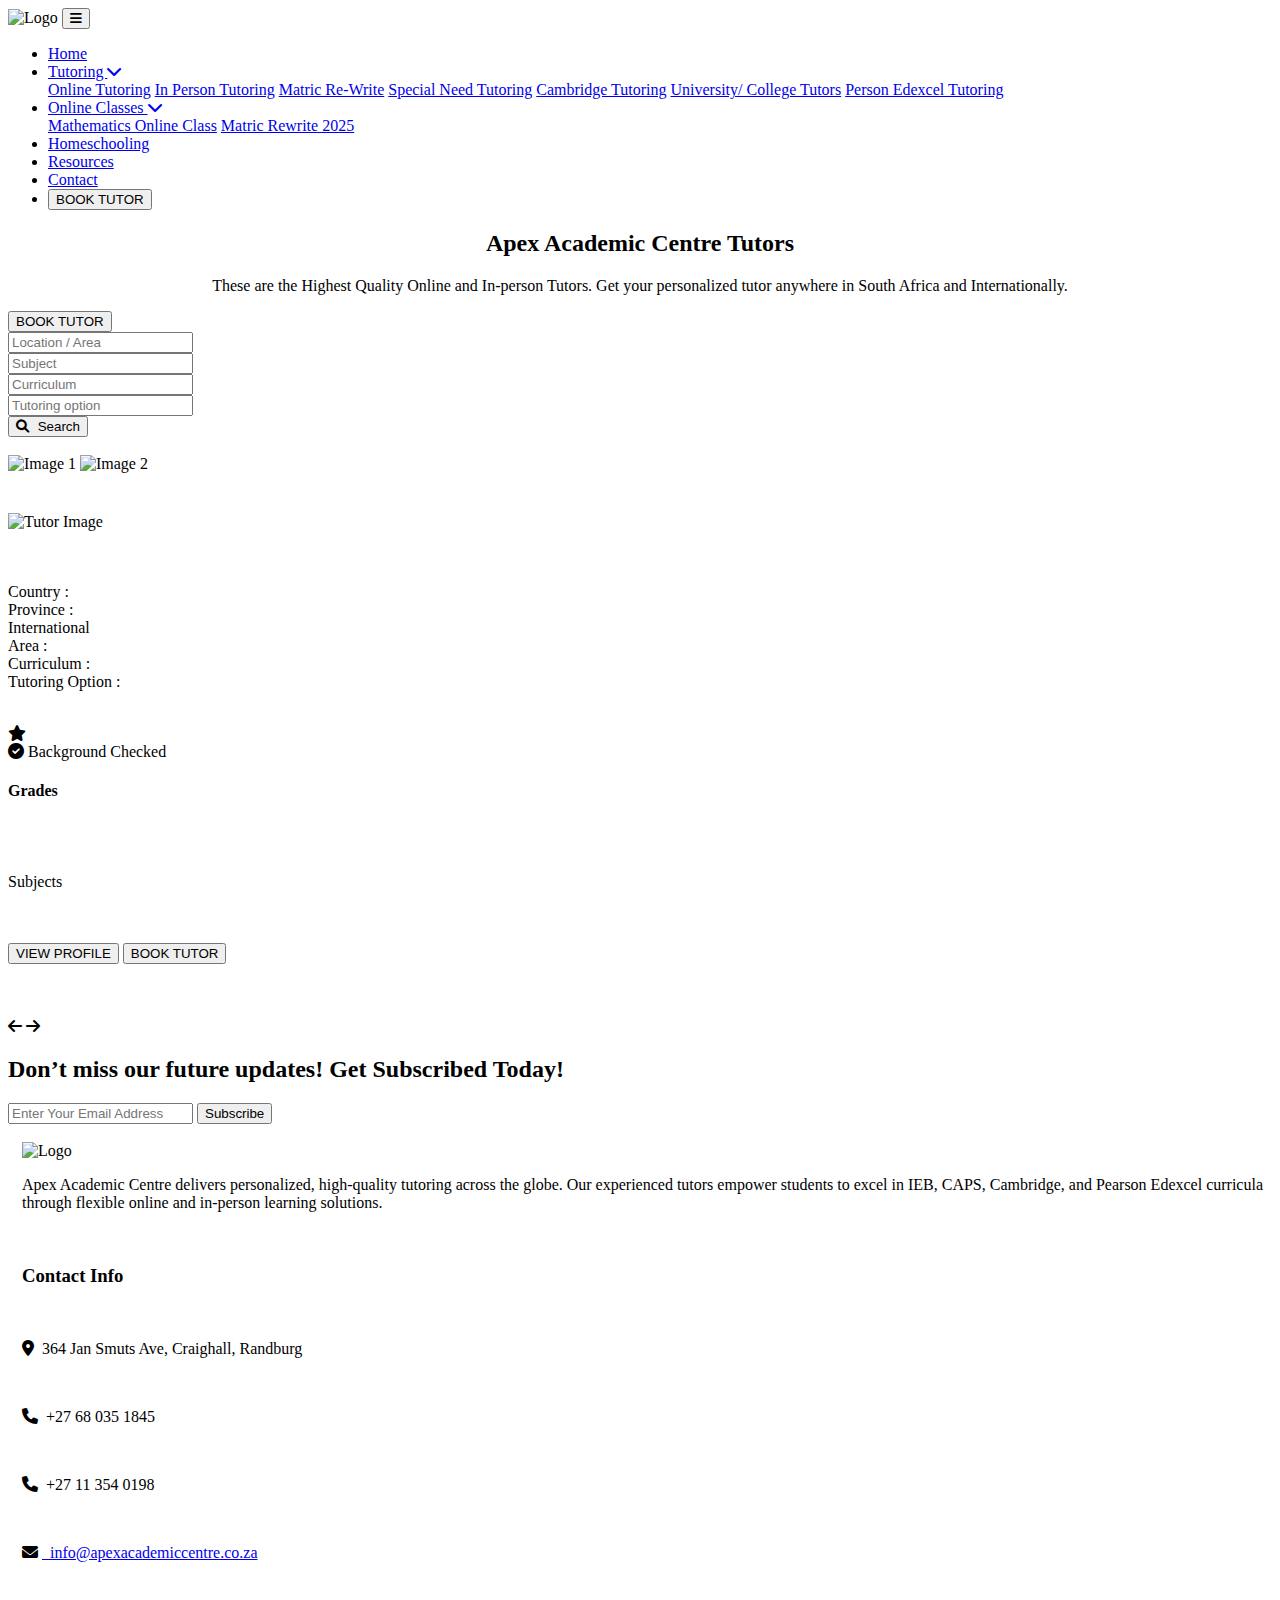
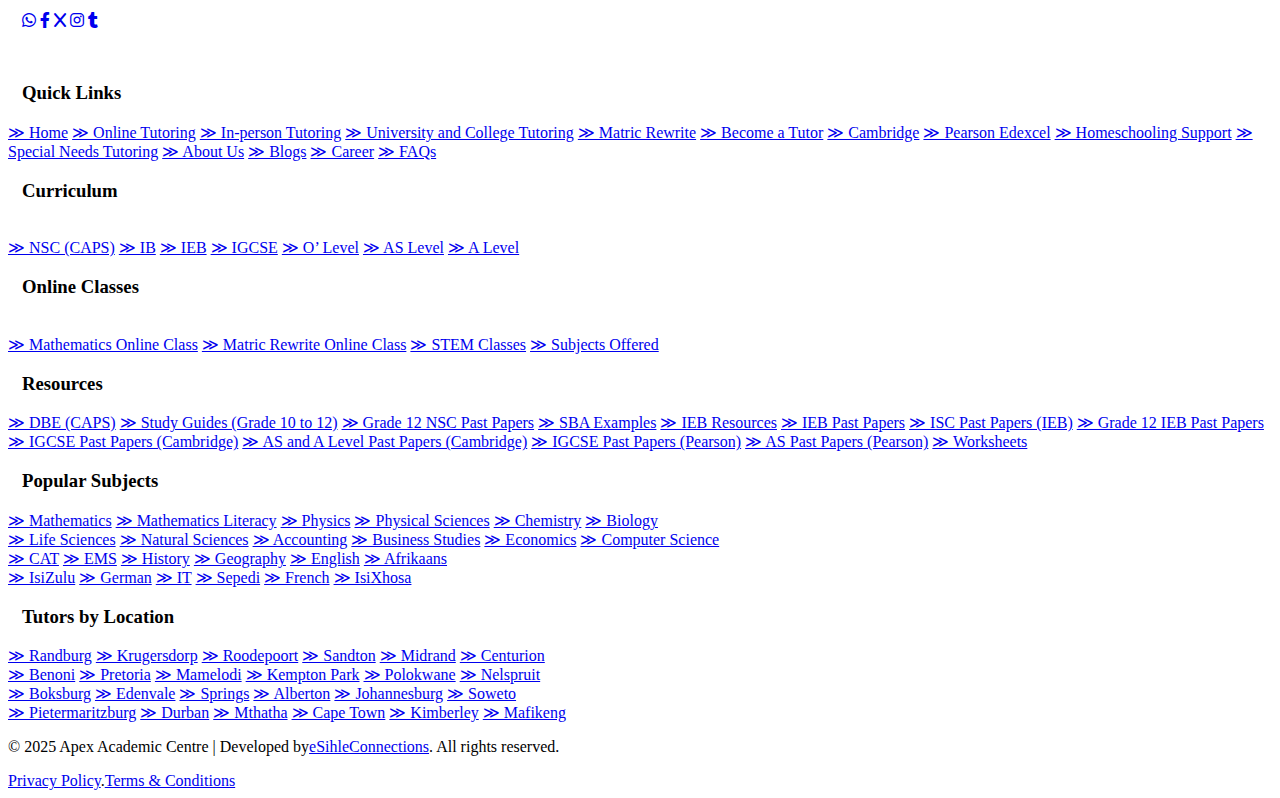
==== commit 3e9461cc: "ApexAcademic" ====
--- a/src/main/resources/templates/index.html
+++ b/src/main/resources/templates/index.html
@@ -38,8 +38,6 @@
 		<link rel="stylesheet" href="/css/BookingForms.css" th:href="@{/css/BookingForms.css}" media="(min-width: 1024px)" />
 		<link rel="preload" href="/css/ApexResponsive.css" as="style" />
 		<link rel="stylesheet" href="/css/ApexResponsive.css" th:href="@{/css/ApexResponsive.css}" />
-
-		
 
 </head>
 <body>
@@ -226,7 +224,6 @@
 			</div>
 		</div>
 		
-		
 		<!-- Pagination -->
 		<div th:if="${totalItems > 0}">
 		    <div class="paginat">
@@ -257,713 +254,7 @@
 
 	</div>
 	
-	<!--BOOKING FORM--> 
-
-	                  <div class="wrapper" id="modal">
-
-	                   <div class="modal-content" id="yesyes">
-
-	                   <span class="close-btn" id="close-popup">&times;</span>
-	                   <!--START OF FORMS-->
-	                   <div class="form_wrap">
-	                       <div class="form_1 data_info">
-	                           <h2><span class="directTutor"></span></h2>
-	                           <br>
-	                           <form id="contact-form">
-	                               <div class="form_container">
-	                                   <div class="form-row">
-	                                       <div class="form-group">
-	                                           <label for="first-name">First Name <span class="required">*</span></label>
-	                                           <input type="text" id="first-name" name="first-name" class="input" placeholder="Sihle" required>
-	                                           <div id="first-name-error" class="error"></div>
-	                                       </div>
-	                                       <div class="form-group">
-	                                           <label for="last-name">Last Name <span class="required">*</span></label>
-	                                           <input type="text" id="last-name" name="last-name" class="input" placeholder="Sithole" required>
-	                                           <div id="last-name-error" class="error"></div>
-	                                       </div>
-	                                   </div>
-	                           
-	                                   
-	                           
-	                                   <div class="form-row">
-	                           
-	                                       <div class="form-group">
-	                                           <label for="country">Country <span class="required">*</span></label>
-	                                           <select id="country" name="country" class="input" required onchange="updateCountryCode()">
-	                                               <option value="" disabled selected>Select your country</option>
-	                                               <option value="South Africa" data-code="+27" data-length="10">South Africa</option>
-	                                               <option value="Afghanistan" data-code="+93" data-length="9">Afghanistan</option>
-	                                               <option value="Albania" data-code="+355" data-length="8">Albania</option>
-	                                               <option value="Algeria" data-code="+213" data-length="9">Algeria</option>
-	                                               <option value="Andorra" data-code="+376" data-length="6">Andorra</option>
-	                                               <option value="Angola" data-code="+244" data-length="9">Angola</option>
-	                                               <option value="Antigua and Barbuda" data-code="+1-268" data-length="7">Antigua and Barbuda</option>
-	                                               <option value="Argentina" data-code="+54" data-length="10">Argentina</option>
-	                                               <option value="Armenia" data-code="+374" data-length="8">Armenia</option>
-	                                               <option value="Australia" data-code="+61" data-length="9">Australia</option>
-	                                               <option value="Austria" data-code="+43" data-length="10">Austria</option>
-	                                               <option value="Azerbaijan" data-code="+994" data-length="9">Azerbaijan</option>
-	                                               <option value="Bahamas" data-code="+1-242" data-length="7">Bahamas</option>
-	                                               <option value="Bahrain" data-code="+973" data-length="8">Bahrain</option>
-	                                               <option value="Bangladesh" data-code="+880" data-length="10">Bangladesh</option>
-	                                               <option value="Barbados" data-code="+1-246" data-length="7">Barbados</option>
-	                                               <option value="Belarus" data-code="+375" data-length="9">Belarus</option>
-	                                               <option value="Belgium" data-code="+32" data-length="8">Belgium</option>
-	                                               <option value="Belize" data-code="+501" data-length="7">Belize</option>
-	                                               <option value="Benin" data-code="+229" data-length="8">Benin</option>
-	                                               <option value="Bhutan" data-code="+975" data-length="8">Bhutan</option>
-	                                               <option value="Bolivia" data-code="+591" data-length="8">Bolivia</option>
-	                                               <option value="Bosnia and Herzegovina" data-code="+387" data-length="8">Bosnia and Herzegovina</option>
-	                                               <option value="Botswana" data-code="+267" data-length="7">Botswana</option>
-	                                               <option value="Brazil" data-code="+55" data-length="11">Brazil</option>
-	                                               <option value="Brunei" data-code="+673" data-length="7">Brunei</option>
-	                                               <option value="Bulgaria" data-code="+359" data-length="8">Bulgaria</option>
-	                                               <option value="Burkina Faso" data-code="+226" data-length="8">Burkina Faso</option>
-	                                               <option value="Burundi" data-code="+257" data-length="8">Burundi</option>
-	                                               <option value="Cabo Verde" data-code="+238" data-length="7">Cabo Verde</option>
-	                                               <option value="Cambodia" data-code="+855" data-length="8">Cambodia</option>
-	                                               <option value="Cameroon" data-code="+237" data-length="9">Cameroon</option>
-	                                               <option value="Canada" data-code="+1" data-length="10">Canada</option>
-	                                               <option value="Central African Republic" data-code="+236" data-length="8">Central African Republic</option>
-	                                               <option value="Chad" data-code="+235" data-length="8">Chad</option>
-	                                               <option value="Chile" data-code="+56" data-length="9">Chile</option>
-	                                               <option value="China" data-code="+86" data-length="11">China</option>
-	                                               <option value="Colombia" data-code="+57" data-length="10">Colombia</option>
-	                                               <option value="Comoros" data-code="+269" data-length="7">Comoros</option>
-	                                               <option value="Congo (Congo-Brazzaville)" data-code="+242" data-length="8">Congo (Congo-Brazzaville)</option>
-	                                               <option value="Costa Rica" data-code="+506" data-length="8">Costa Rica</option>
-	                                               <option value="Croatia" data-code="+385" data-length="9">Croatia</option>
-	                                               <option value="Cuba" data-code="+53" data-length="8">Cuba</option>
-	                                               <option value="Cyprus" data-code="+357" data-length="8">Cyprus</option>
-	                                               <option value="Czechia (Czech Republic)" data-code="+420" data-length="9">Czechia (Czech Republic)</option>
-	                                               <option value="Democratic Republic of the Congo" data-code="+243" data-length="9">Democratic Republic of the Congo</option>
-	                                               <option value="Denmark" data-code="+45" data-length="8">Denmark</option>
-	                                               <option value="Djibouti" data-code="+253" data-length="6">Djibouti</option>
-	                                               <option value="Dominica" data-code="+1-767" data-length="7">Dominica</option>
-	                                               <option value="Dominican Republic" data-code="+1-809" data-length="10">Dominican Republic</option>
-	                                               <option value="Ecuador" data-code="+593" data-length="9">Ecuador</option>
-	                                               <option value="Egypt" data-code="+20" data-length="10">Egypt</option>
-	                                               <option value="El Salvador" data-code="+503" data-length="8">El Salvador</option>
-	                                               <option value="Equatorial Guinea" data-code="+240" data-length="9">Equatorial Guinea</option>
-	                                               <option value="Eritrea" data-code="+291" data-length="7">Eritrea</option>
-	                                               <option value="Estonia" data-code="+372" data-length="7">Estonia</option>
-	                                               <option value="Eswatini" data-code="+268" data-length="7">Eswatini</option>
-	                                               <option value="Ethiopia" data-code="+251" data-length="10">Ethiopia</option>
-	                                               <option value="Fiji" data-code="+679" data-length="7">Fiji</option>
-	                                               <option value="Finland" data-code="+358" data-length="10">Finland</option>
-	                                               <option value="France" data-code="+33" data-length="9">France</option>
-	                                               <option value="Gabon" data-code="+241" data-length="7">Gabon</option>
-	                                               <option value="Gambia" data-code="+220" data-length="7">Gambia</option>
-	                                               <option value="Georgia" data-code="+995" data-length="9">Georgia</option>
-	                                               <option value="Germany" data-code="+49" data-length="11">Germany</option>
-	                                               <option value="Ghana" data-code="+233" data-length="10">Ghana</option>
-	                                               <option value="Greece" data-code="+30" data-length="10">Greece</option>
-	                                               <option value="Grenada" data-code="+1-473" data-length="7">Grenada</option>
-	                                               <option value="Guatemala" data-code="+502" data-length="8">Guatemala</option>
-	                                               <option value="Guinea" data-code="+224" data-length="9">Guinea</option>
-	                                               <option value="Guinea-Bissau" data-code="+245" data-length="7">Guinea-Bissau</option>
-	                                               <option value="Guyana" data-code="+592" data-length="7">Guyana</option>
-	                                               <option value="Haiti" data-code="+509" data-length="8">Haiti</option>
-	                                               <option value="Honduras" data-code="+504" data-length="8">Honduras</option>
-	                                               <option value="Hungary" data-code="+36" data-length="9">Hungary</option>
-	                                               <option value="Iceland" data-code="+354" data-length="7">Iceland</option>
-	                                               <option value="India" data-code="+91" data-length="10">India</option>
-	                                               <option value="Indonesia" data-code="+62" data-length="10">Indonesia</option>
-	                                               <option value="Iran" data-code="+98" data-length="10">Iran</option>
-	                                               <option value="Iraq" data-code="+964" data-length="10">Iraq</option>
-	                                               <option value="Ireland" data-code="+353" data-length="9">Ireland</option>
-	                                               <option value="Israel" data-code="+972" data-length="9">Israel</option>
-	                                               <option value="Italy" data-code="+39" data-length="10">Italy</option>
-	                                               <option value="Jamaica" data-code="+1-876" data-length="7">Jamaica</option>
-	                                               <option value="Japan" data-code="+81" data-length="10">Japan</option>
-	                                               <option value="Jordan" data-code="+962" data-length="9">Jordan</option>
-	                                               <option value="Kazakhstan" data-code="+7" data-length="10">Kazakhstan</option>
-	                                               <option value="Kenya" data-code="+254" data-length="10">Kenya</option>
-	                                               <option value="Kiribati" data-code="+686" data-length="7">Kiribati</option>
-	                                               <option value="Kuwait" data-code="+965" data-length="8">Kuwait</option>
-	                                               <option value="Kyrgyzstan" data-code="+996" data-length="9">Kyrgyzstan</option>
-	                                               <option value="Laos" data-code="+856" data-length="8">Laos</option>
-	                                               <option value="Latvia" data-code="+371" data-length="8">Latvia</option>
-	                                               <option value="Lebanon" data-code="+961" data-length="8">Lebanon</option>
-	                                               <option value="Lesotho" data-code="+266" data-length="8">Lesotho</option>
-	                                               <option value="Liberia" data-code="+231" data-length="7">Liberia</option>
-	                                               <option value="Libya" data-code="+218" data-length="9">Libya</option>
-	                                               <option value="Liechtenstein" data-code="+423" data-length="8">Liechtenstein</option>
-	                                               <option value="Lithuania" data-code="+370" data-length="8">Lithuania</option>
-	                                               <option value="Luxembourg" data-code="+352" data-length="6">Luxembourg</option>
-	                                               <option value="Madagascar" data-code="+261" data-length="9">Madagascar</option>
-	                                               <option value="Malawi" data-code="+265" data-length="9">Malawi</option>
-	                                               <option value="Malaysia" data-code="+60" data-length="10">Malaysia</option>
-	                                               <option value="Maldives" data-code="+960" data-length="7">Maldives</option>
-	                                               <option value="Mali" data-code="+223" data-length="8">Mali</option>
-	                                               <option value="Malta" data-code="+356" data-length="8">Malta</option>
-	                                               <option value="Marshall Islands" data-code="+692" data-length="7">Marshall Islands</option>
-	                                               <option value="Mauritania" data-code="+222" data-length="8">Mauritania</option>
-	                                               <option value="Mauritius" data-code="+230" data-length="8">Mauritius</option>
-	                                               <option value="Mexico" data-code="+52" data-length="10">Mexico</option>
-	                                               <option value="Micronesia" data-code="+691" data-length="7">Micronesia</option>
-	                                               <option value="Moldova" data-code="+373" data-length="8">Moldova</option>
-	                                               <option value="Monaco" data-code="+377" data-length="7">Monaco</option>
-	                                               <option value="Mongolia" data-code="+976" data-length="8">Mongolia</option>
-	                                               <option value="Montenegro" data-code="+382" data-length="8">Montenegro</option>
-	                                               <option value="Morocco" data-code="+212" data-length="10">Morocco</option>
-	                                               <option value="Mozambique" data-code="+258" data-length="9">Mozambique</option>
-	                                               <option value="Myanmar (Burma)" data-code="+95" data-length="9">Myanmar (Burma)</option>
-	                                               <option value="Namibia" data-code="+264" data-length="9">Namibia</option>
-	                                               <option value="Nauru" data-code="+674" data-length="7">Nauru</option>
-	                                               <option value="Nepal" data-code="+977" data-length="10">Nepal</option>
-	                                               <option value="Netherlands" data-code="+31" data-length="9">Netherlands</option>
-	                                               <option value="New Zealand" data-code="+64" data-length="9">New Zealand</option>
-	                                               <option value="Nicaragua" data-code="+505" data-length="8">Nicaragua</option>
-	                                               <option value="Niger" data-code="+227" data-length="8">Niger</option>
-	                                               <option value="Nigeria" data-code="+234" data-length="10">Nigeria</option>
-	                                               <option value="North Macedonia" data-code="+389" data-length="8">North Macedonia</option>
-	                                               <option value="Norway" data-code="+47" data-length="8">Norway</option>
-	                                               <option value="Oman" data-code="+968" data-length="8">Oman</option>
-	                                               <option value="Pakistan" data-code="+92" data-length="10">Pakistan</option>
-	                                               <option value="Palau" data-code="+680" data-length="7">Palau</option>
-	                                               <option value="Palestine" data-code="+970" data-length="9">Palestine</option>
-	                                               <option value="Panama" data-code="+507" data-length="7">Panama</option>
-	                                               <option value="Papua New Guinea" data-code="+675" data-length="8">Papua New Guinea</option>
-	                                               <option value="Paraguay" data-code="+595" data-length="9">Paraguay</option>
-	                                               <option value="Peru" data-code="+51" data-length="9">Peru</option>
-	                                               <option value="Philippines" data-code="+63" data-length="10">Philippines</option>
-	                                               <option value="Poland" data-code="+48" data-length="9">Poland</option>
-	                                               <option value="Portugal" data-code="+351" data-length="9">Portugal</option>
-	                                               <option value="Qatar" data-code="+974" data-length="8">Qatar</option>
-	                                               <option value="Romania" data-code="+40" data-length="10">Romania</option>
-	                                               <option value="Russia" data-code="+7" data-length="10">Russia</option>
-	                                               <option value="Rwanda" data-code="+250" data-length="9">Rwanda</option>
-	                                               <option value="Saint Kitts and Nevis" data-code="+1-869" data-length="7">Saint Kitts and Nevis</option>
-	                                               <option value="Saint Lucia" data-code="+1-758" data-length="7">Saint Lucia</option>
-	                                               <option value="Saint Vincent and the Grenadines" data-code="+1-784" data-length="7">Saint Vincent and the Grenadines</option>
-	                                               <option value="Samoa" data-code="+685" data-length="7">Samoa</option>
-	                                               <option value="San Marino" data-code="+378" data-length="7">San Marino</option>
-	                                               <option value="Sao Tome and Principe" data-code="+239" data-length="7">Sao Tome and Principe</option>
-	                                               <option value="Saudi Arabia" data-code="+966" data-length="9">Saudi Arabia</option>
-	                                               <option value="Senegal" data-code="+221" data-length="8">Senegal</option>
-	                                               <option value="Serbia" data-code="+381" data-length="9">Serbia</option>
-	                                               <option value="Seychelles" data-code="+248" data-length="7">Seychelles</option>
-	                                               <option value="Sierra Leone" data-code="+232" data-length="8">Sierra Leone</option>
-	                                               <option value="Singapore" data-code="+65" data-length="8">Singapore</option>
-	                                               <option value="Slovakia" data-code="+421" data-length="9">Slovakia</option>
-	                                               <option value="Slovenia" data-code="+386" data-length="8">Slovenia</option>
-	                                               <option value="Solomon Islands" data-code="+677" data-length="7">Solomon Islands</option>
-	                                               <option value="Somalia" data-code="+252" data-length="9">Somalia</option>
-	                                               <option value="South Korea" data-code="+82" data-length="10">South Korea</option>
-	                                               <option value="South Sudan" data-code="+211" data-length="9">South Sudan</option>
-	                                               <option value="Spain" data-code="+34" data-length="9">Spain</option>
-	                                               <option value="Sri Lanka" data-code="+94" data-length="10">Sri Lanka</option>
-	                                               <option value="Sudan" data-code="+249" data-length="9">Sudan</option>
-	                                               <option value="Suriname" data-code="+597" data-length="7">Suriname</option>
-	                                               <option value="Sweden" data-code="+46" data-length="10">Sweden</option>
-	                                               <option value="Switzerland" data-code="+41" data-length="9">Switzerland</option>
-	                                               <option value="Syria" data-code="+963" data-length="9">Syria</option>
-	                                               <option value="Taiwan" data-code="+886" data-length="10">Taiwan</option>
-	                                               <option value="Tajikistan" data-code="+992" data-length="9">Tajikistan</option>
-	                                               <option value="Tanzania" data-code="+255" data-length="10">Tanzania</option>
-	                                               <option value="Thailand" data-code="+66" data-length="9">Thailand</option>
-	                                               <option value="Timor-Leste" data-code="+670" data-length="7">Timor-Leste</option>
-	                                               <option value="Togo" data-code="+228" data-length="8">Togo</option>
-	                                               <option value="Tonga" data-code="+676" data-length="7">Tonga</option>
-	                                               <option value="Trinidad and Tobago" data-code="+1-868" data-length="7">Trinidad and Tobago</option>
-	                                               <option value="Tunisia" data-code="+216" data-length="8">Tunisia</option>
-	                                               <option value="Turkey" data-code="+90" data-length="10">Turkey</option>
-	                                               <option value="Turkmenistan" data-code="+993" data-length="8">Turkmenistan</option>
-	                                               <option value="Tuvalu" data-code="+688" data-length="7">Tuvalu</option>
-	                                               <option value="Uganda" data-code="+256" data-length="10">Uganda</option>
-	                                               <option value="Ukraine" data-code="+380" data-length="9">Ukraine</option>
-	                                               <option value="United Arab Emirates" data-code="+971" data-length="9">United Arab Emirates</option>
-	                                               <option value="United Kingdom" data-code="+44" data-length="10">United Kingdom</option>
-	                                               <option value="United States" data-code="+1" data-length="10">United States</option>
-	                                               <option value="Uruguay" data-code="+598" data-length="8">Uruguay</option>
-	                                               <option value="Uzbekistan" data-code="+998" data-length="9">Uzbekistan</option>
-	                                               <option value="Vanuatu" data-code="+678" data-length="7">Vanuatu</option>
-	                                               <option value="Vatican City" data-code="+39" data-length="7">Vatican City</option>
-	                                               <option value="Venezuela" data-code="+58" data-length="10">Venezuela</option>
-	                                               <option value="Vietnam" data-code="+84" data-length="10">Vietnam</option>
-	                                               <option value="Yemen" data-code="+967" data-length="9">Yemen</option>
-	                                               <option value="Zambia" data-code="+260" data-length="10">Zambia</option>
-	                                               <option value="Zimbabwe" data-code="+263" data-length="9">Zimbabwe</option>
-	                                           </select>
-	                                           <div id="country-error" class="error"></div>
-	                                       </div>
-	                           
-	                           
-	                           
-	                                       <div class="form-group" id="fProvince">
-	                                           <label for="province">Province <span class="required">*</span></label>
-	                                           <select id="province" name="province" class="input" required>
-	                                               <option value="" disabled selected>Select your province</option>
-	                                               <option value="limpopo">Limpopo</option>
-	                                               <option value="gauteng">Gauteng</option>
-	                                               <option value="free-state">Free State</option>
-	                                               <option value="north-west">North West</option>
-	                                               <option value="northern-cape">Northern Cape</option>
-	                                               <option value="eastern-cape">Eastern Cape</option>
-	                                               <option value="kwa-zulu-natal">Kwa Zulu Natal</option>
-	                                               <option value="mpumalanga">Mpumalanga</option>
-	                                               <option value="western-cape">Western Cape</option>
-	                                           </select>
-	                                           <div id="province-error" class="error"></div>
-	                                       </div>
-	                           
-	                                   </div>
-	                           
-	                                   <div class="form-row">
-	                                       <div class="form-group">
-	                                           <label for="email">Email <span class="required">*</span></label>
-	                                           <input type="email" id="email" name="email" class="input" placeholder="example@domain.com" required>
-	                                           <div id="email-error" class="error"></div>
-	                                       </div>
-	                           
-	                                       <div class="form-group">
-	                                           <label for="phone">Phone <span class="required">*</span></label>
-	                                           <input 
-	                                               type="tel" 
-	                                               id="phone" 
-	                                               name="phone" 
-	                                               class="input" 
-	                                               placeholder="+27797565412" 
-	                                               required 
-	                                               onfocus="updateCountryCode();" 
-	                                               oninput="validatePhoneNumber();"
-	                                           >
-	                                           <div id="phone-error" class="error"></div>
-	                                       </div>
-	                                   </div>
-	                           
-	                                   <div class="form-row">
-	                           
-	                                       <div class="form-group">
-	                                           <label for="language">Language<span class="required">*</span></label>
-	                                           <select id="language" name="language" class="input" required>
-	                                               <option value="" disabled selected>Select Language of Instruction</option>
-	                                               <option value="English">English</option>
-	                                           </select>
-	                                           <div id="language-error" class="error"></div>
-	                                       </div>
-	                           
-	                                   </div>
-	                           
-	                           
-	                               </div>
-	                               <div class="btns_wrap">
-	                                   <div class="common_btns form_1_btns">
-	                                       <button type="button" class="btn_next">Next</button>
-	                                   </div>
-	                               </div>
-	                               <div class="form-group">
-	                                   
-	                                   <input type="hidden" id="hiddenTutorName" name="hiddenTutorName">
-	                                   <input type="hidden" id="hiddenTutorEmail" name="hiddenTutorEmail">
-	                           
-	                               </div>
-	                           </form>
-	                       </div>
-	                       <div class="form_2" style="display: none;">
-	                          <h2><span class="directTutor"></span></h2>
-	                           <br>
-	                           <div id="form-container-2" class="form-container hidden">
-	                               <form id="additional-form">
-	                                   <div class="form-row">
-	                                       <div class="form-group">
-	                                           <label for="tutoring-for">Who is the tutoring for? <span class="required">*</span></label>
-	                                           <select id="tutoring-for" name="tutoring-for" required onchange="toggleReadOnly()">
-	                                               <option value="" disabled selected>Select one</option>
-	                                               <option value="my-son">My son</option>
-	                                               <option value="my-daughter">My daughter</option>
-	                                               <option value="me">Me</option>
-	                                               <option value="someone-else">Someone else</option>
-	                                           </select>
-	                                           <div id="tutoring-for-error" class="error"></div>
-	                                       </div>
-	                                   </div>
-	                                   <div class="form-row">
-	                                       <div class="form-group">
-	                                           <label>What do you need help with? <span class="required">*</span></label>
-	                                           <div class="radio-group">
-	                                               <label>
-	                                                   <input type="radio" id="help-with" name="help-with" value="school" onclick="studentInfo()" required>
-	                                                   School
-	                                               </label>
-	                                               <label>
-	                                                   <input type="radio" id="help-with" name="help-with" value="university" onclick="vasityInfo()" required>
-	                                                   University
-	                                               </label>
-	                                               <div id="help-with-error" class="error"></div>
-	                                           </div>
-	                                       </div>
-	                                   </div>
-	                               
-	                                   <div id="student-info" class="hidden">
-	                                       <div class="form-row">
-	                                           <div class="form-group">
-	                                               <label for="student-name">Student Name <span class="required">*</span></label><br>
-	                                               <input type="text" id="student-name" name="student-name" placeholder="Student name" class="input" required>
-	                                               <div id="student-name-error" class="error"></div>
-	                                           </div>
-	                                           <div class="form-group">
-	                                               <label for="student-last-name">Last name <span class="required">*</span></label><br>
-	                                               <input type="text" id="student-last-name" name="student-last-name" placeholder="Last name" class="input" required>
-	                                               <div id="student-last-name-error" class="error"></div>
-	                                           </div>
-	                                       </div>
-	                                   
-	                                       <div class="form-row">
-
-	                                           <div class="form-group">
-
-	                                                   <div id="southGrade">
-	                                                   
-	                                                       <label for="grade">Grade <span class="required">*</span></label><br>
-	                                                       <select id="grade" name="grade" required>
-	                                                           <option value="" disabled selected>Select grade</option>
-	                                                       </select>
-	                                                       <div id="grade-error" class="error"></div>
-	                                                   
-	                                                   </div>
-
-	                                                   <div id="interGrade">
-	                                                       
-	                                                       <label for="grade">Grade/Form<span class="required">*</span></label><br> 
-	                                                       <input type="text" id="inter-grade" name="inter-grade" class="input" required>
-	                                                       <div id="inter-grade-error" class="error"></div>
-	                                                       
-	                                                   </div>
-
-	                                           </div>
-
-	                                           <div class="form-group">
-	                                               <label for="syllabus">Syllabus <span class="required">*</span></label>
-	                                               <select id="syllabus" name="syllabus" required>
-	                                                   <option value="Other" id="other-option">Other</option>
-	                                               </select>
-	                                               <div id="syllabus-error" class="error"></div>
-	                                           </div>
-	                                       </div>
-	                                   </div>
-	                               
-	                                   <div id="year-selection-container" class="hidden">
-	                                       <div class="form-row">
-	                                           <div class="form-group">
-	                                               <label for="stud-name">Student Name <span class="required">*</span></label><br>
-	                                               <input type="text" id="stud-name" name="stud-name" placeholder="Student name" class="input" required>
-	                                               <div id="stud-name-error" class="error"></div>
-	                                           </div>
-	                                           <div class="form-group">
-	                                               <label for="stud-last">Last name <span class="required">*</span></label><br>
-	                                               <input type="text" id="stud-last" name="stud-last" placeholder="Last name" class="input" required>
-	                                               <div id="stud-last-error" class="error"></div>
-	                                           </div>
-	                                       </div>
-	                               
-	                                       <div class="form-row">
-	                                           <div class="form-group">
-	                                               <label>Select year <span class="required">*</span></label>
-	                                               <div class="radio-group">   
-	                                                   <label>
-	                                                       <input type="radio" id="year" name="year" value="1st" required onchange="checkPostgrad()">
-	                                                       1st
-	                                                   </label>
-	                                                   <label>
-	                                                       <input type="radio" id="year" name="year" value="2nd" required onchange="checkPostgrad()">
-	                                                       2nd
-	                                                   </label>
-	                                                   <label>
-	                                                       <input type="radio" id="year" name="year" value="3rd" required onchange="checkPostgrad()">
-	                                                       3rd
-	                                                   </label>
-	                                                   <label>
-	                                                       <input type="radio" id="year" name="year" value="4th" required onchange="checkPostgrad()">
-	                                                       4th
-	                                                   </label>
-	                                                   <label>
-	                                                       <input type="radio" id="year-postgrad" name="year" value="postgrad" required onchange="checkPostgrad()">
-	                                                       Postgrad
-	                                                   </label>
-	                                                   <div id="year-error" class="error"></div>
-	                                               </div>
-	                                               <div id="postgrad-options" class="opt">
-	                                                   <label>
-	                                                       <input type="radio" name="postgrad-type" value="Honors" required>
-	                                                       Honors
-	                                                   </label>
-	                                                   <label>
-	                                                       <input type="radio" name="postgrad-type" value="Masters" required>
-	                                                       Masters
-	                                                   </label>
-	                                                   <div id="postType-error" class="error"></div> 
-	                                               </div>
-
-	                                           </div>
-	                                       </div>
-	                                   </div> 
-	                               
-	                                   <div class="btns_wrap">
-	                                       <div class="common_btns form_2_btns">
-	                                           <button type="button" class="btn_back">Back</button>
-	                                           <button type="button" class="btn_next">Next</button>
-	                                       </div>
-	                                   </div>
-	                               </form>
-	                           </div>
-	                       </div>
-	   
-	                       <div class="form_3" style="display: none;" id="formThree">
-	                           <h2><span class="directTutor"></span></h2>
-	                           <br>
-	                       
-	                           <form id="submit-form">
-
-	                               <div id="schoolSubject">
-	                                 <div class="form-row">
-	                                   <div class="form-group">
-	                                       <label for="subject">Subjects<span class="required">*</span></label><br>
-	                                       <input type="text" id="subject" name="subject" class="input" placeholder="Mathematics,Mathematics Literacy...." required readonly onclick="toggleSubjectOptions()">
-	                                       <div id="subjectContainer" style="display: none;"></div>
-	                                       <div id="subject-error" class="error"></div>
-	                                   </div>
-	                                 </div>
-	                               </div>
-
-	                               <div id="universitySubject">
-
-	                                   <div class="form-row">
-	                                       <div class="form-group">
-	                                           <label for="stud-name">Qualification<span class="required">*</span></label><br>
-	                                           <input type="text" id="qualification-id" name="qualification-id" placeholder="computer science" class="input" required>
-	                                           <div id="qualification-error" class="error"></div>
-	                                       </div>
-	                                       <div class="form-group">
-	                                           <label for="stud-last">Module<span class="required">*</span></label><br>
-	                                           <input type="text" id="module-id" name="module-id" placeholder="internet programming" class="input" required>
-	                                           <div id="module-error" class="error"></div>
-	                                       </div>
-	                                   </div>
-
-	                                   <div class="form-group">
-	                                       <label for="stud-last">Specific Area of support<span class="required">*</span></label><br>
-	                                       <input type="text" id="specification-id" name="specification-id" placeholder="database connectivity" class="input" required>
-	                                       <div id="specification-error" class="error"></div>
-	                                   </div>
-
-
-	                               </div>
-
-	                               <div class="form-group">
-	                                   <br>
-	                                   <label for="tutor-style">Tutoring Option<span class="required">*</span></label>
-	                                   <select id="tutor-style" name="tutor-style" required onchange="handleTutorStyleChange()">
-	                                       <option value="" disabled selected>Select an option</option>
-	                                       <option value="Online">Online</option>
-	                                       <option value="In Person" id="in-peerson">In-Person</option>
-	                                   </select>
-	                                   <div id="tutor-style-error" class="error"></div>
-	                               </div>
-
-	                               <div class="form-row" id="in-person-teaching">
-	                                   <br>
-	                                   <div class="form-group">
-	                                       <label for="suburb-inperson">Suburb<span class="required">*</span></label><br>
-	                                       <input type="text" id="suburb-inperson" name="suburb-inperson" placeholder="Which suburb do you stay" class="input" required>
-	                                       <div id="suburb-inperson-error" class="error"></div>
-	                                   </div>
-
-	                               </div>
-
-	                               <div class="form-group">
-	                                   <br>
-	                                   <label for="address">When would you like to start<span class="required">*</span></label><br>
-	                                   <select id="address-inperson" name="address-inperson" class="input" required>
-	                                       <option value="" disabled selected>Select an option</option>
-	                                       <option value="ASAP">ASAP</option>
-	                                       <option value="This Week">This Week</option>
-	                                       <option value="This Month">This Month</option>
-	                                       <option value="Not right now">Not right now</option>
-	                                   </select>
-	                                   <div id="inperson-error" class="error"></div>
-	                               </div>
-
-	                               <div class="row" id="internetCheck">
-	                        
-	                                   <div class="checkbox-container">
-	                                       <br>
-	                                       <input type="checkbox" id="internet-check" name="internet-check" />
-	                                       <label for="internet-check">
-	                                           You have fast, stable internet (2Mbps or higher). You must have a computer, laptop, tablet, or phone with a Webcam, microphone and speakers.
-	                                       </label>
-	                                       <div id="internet-error" class="error"></div>
-	                                   </div>
-	                               </div>
-
-
-	                           <div class="btns_wrap">
-	                               <div class="common_btns form_3_btns">
-	                                   <button type="button" class="btn_back">Back</button>
-	                                   <button type="button" class="btn_next">Next</button>
-	                               </div>
-	                           </div>
-	                       </form>
-	                       </div>
-	                
-
-	                       <div class="form_4" style="display: none;" >
-	                           <h2><span class="directTutor"></span></h2>
-	                           <div id="Message" class="hidden">
-	                               <form id="formFour">
-	                               <div class="form-row">
-	                                   <div class="form-group">
-	                                       <label for="message">Message <span class="required"></span></label><br><br>
-	                                       <textarea id="message" name="message" placeholder="Is there anything else you would like to add?...." class="textarea" required></textarea>
-	                                       <div id="message-error" class="error"></div>
-	                                   </div>
-	                               </div>
-
-	                               <div class="form-group" id="tutor-option-group">
-	                                   <label>Would you like a second tutor option?<span class="required">*</span></label>
-	                                   <div class="radio-group">
-	                                       <br>
-	                                       <label>
-	                                           <input type="radio" name="tutor-option" value="Yes" required>
-	                                           Yes
-	                                       </label>
-	                                       <label>
-	                                           <input type="radio" name="tutor-option" value="No" required >
-	                                           No
-	                                       </label>
-	                                       <div id="tutor-option-error" class="error"></div>
-	                                   </div>
-	                               </div>
-
-	                               <div class="terms-row">
-	                                   <input type="checkbox" id="terms" name="terms" required>
-	                                   <label for="terms">
-	                                       I have read and agree to the <a href="https://www.apexacademiccentre.co.za/terms-and-conditions/" target="_blank" id="termsCondition">Terms and Conditions</a> and <a href="https://www.apexacademiccentre.co.za/privacy-policy/" target="_blank" id="termsCondition">Privacy Policy</a>.<span class="required">*</span>
-	                                   </label>
-	                                   <div id="terms-error" class="error"></div>
-	                               </div>
-
-	                           <div class="btns_wrap">
-	                               <div class="common_btns form_4_btns">
-	                                   <button type="button" class="btn_back">Back</button>
-	                                   <button type="button" class="btn_next">Next</button>
-	                               </div>
-	                           </div>
-	                          </form>
-	                       </div>
-	                   </div>
-
-	                       <!--form 5-->
-
-	                       <div class="form_5" style="display: none;" id="formFive">
-	                           <h2>Payment Packages</h2>
-	                           
-	                           <div class="div-container" id="schoolPackages">
-	                               <div class="custom-div">
-	                                   <p>Once Off Package</p>
-	                                   <div class="content">
-	                                       <div class="session-per-month">1 Session per month<br>(once off)</div>
-	                                       <div class="package-details" onclick="onceOffPackage()">Package Details</div>
-	                                       <button type="submit" class="package-btn" id="onceOffPackage">Select</button>
-	                                   </div>
-	                               </div>
-	                               <div class="custom-div">
-	                                   <p>Basic Package</p>
-	                                   <div class="content">
-	                                       <div class="session-per-month">4 Sessions per month<br>(once a week)</div>
-	                                       <div class="package-details" onclick="basicPackage()">Package Details</div>
-	                                       <button type="submit" class="package-btn" id="basicPackage">Select</button>
-	                                   </div>
-	                               </div>
-	                               <div class="custom-div">
-	                                   <p>Premium Package</p>
-	                                   <div class="content">
-	                                       <div class="session-per-month">8 Sessions per month<br>(twice a week)</div>
-	                                       <div class="package-details" onclick="premiumPackage()" id="popular">Popular</div>
-	                                       <button type="submit" class="package-btn" id="premiumPackage">Select</button>
-	                                   </div>
-	                               </div>
-	                               <div class="custom-div">
-	                                   <p>Advanced Package</p>
-	                                   <div class="content">
-	                                       <div class="session-per-month">12 Sessions per month<br>(three times a week)</div>
-	                                       <div class="package-details" onclick="advanceElite()">Package Details</div>
-	                                       <button type="submit" class="package-btn" id="advancedPackage">Select</button>
-	                                   </div>
-	                               </div>
-	                               <div class="custom-div">
-	                                   <p>Elite Package</p>
-	                                   <div class="content">
-	                                       <div class="session-per-month">16 Sessions per month<br>(four times a week)</div>
-	                                       <div class="package-details" onclick="advanceElite()">Package Details</div>
-	                                       <button type="submit" class="package-btn" id="elitePackage">Select</button>
-	                                   </div>
-	                               </div>
-	                           </div>
-	                       
-	                           <div class="div-container" id="universityPackages">
-	                               <div class="custom-div">
-	                                   <p>One on One</p>
-	                                   <div class="content">
-	                                       <div class="package-details" onclick="oneOnoneUniversity()">Package Details</div>
-	                                       <button type="submit" class="package-btn" id="oneOnone">Select</button>
-	                                   </div>
-	                               </div>
-	                               <div class="custom-div">
-	                                   <p>2 to 5 students</p>
-	                                   <div class="content">
-	                                       <div class="package-details" onclick="groupUniversity()">Package Details</div>
-	                                       <button type="submit" class="package-btn" id="twoTofivePackage">Select</button>
-	                                   </div>
-	                               </div>
-	                               <div class="custom-div">
-	                                   <p>6 to 10 students</p>
-	                                   <div class="content">
-	                                       <div class="package-details" onclick="groupUniversity()">Package Details</div>
-	                                       <button type="submit" class="package-btn" id="sixTo10Package">Select</button>
-	                                   </div>
-	                               </div>
-	                           </div>
-	                           
-	                           <div class="btns_wrap">
-	                               <div class="common_btns form_5_btns">
-	                                   <button type="button" class="btn_back">Back</button>
-	                                   <button type="button" class="btn_next" id="consult_btn">Speak to consultant</button>
-	                               </div>
-	                           </div>
-	                       </div>
-	                       
-	           
-	                       <!--form 5-->
-
-	                  <!--</div>-->
-
-
-	                   <div id="popup" class="popup hide">
-	                       <div class="popup-content">
-	                           <span class="close" onclick="closePopup()">&times;</span>
-	                           <h2>Package Details</h2>
-	                           <div id="pack-details"></div>
-	                           <!-- Add more details as needed -->
-	                       </div>
-	                   </div>
-
-
-	                   <!--END OF FORMS-->
-	                   <div class="modal_wrapper">
-	                       <div class="shadow"></div>
-	                       <div class="success_wrap">
-	                           <div class="modal_icon">✓</div>
-	                           <p>Thank you! Your form has been submitted successfully.</p>
-	                       </div>
-	                   </div>
-	               </div>
-	           </div>
-	           </div>
-	       <!--</div>-->
-	  <!--BOOKING FORM--> 
+	
 	
 	
 	</section>
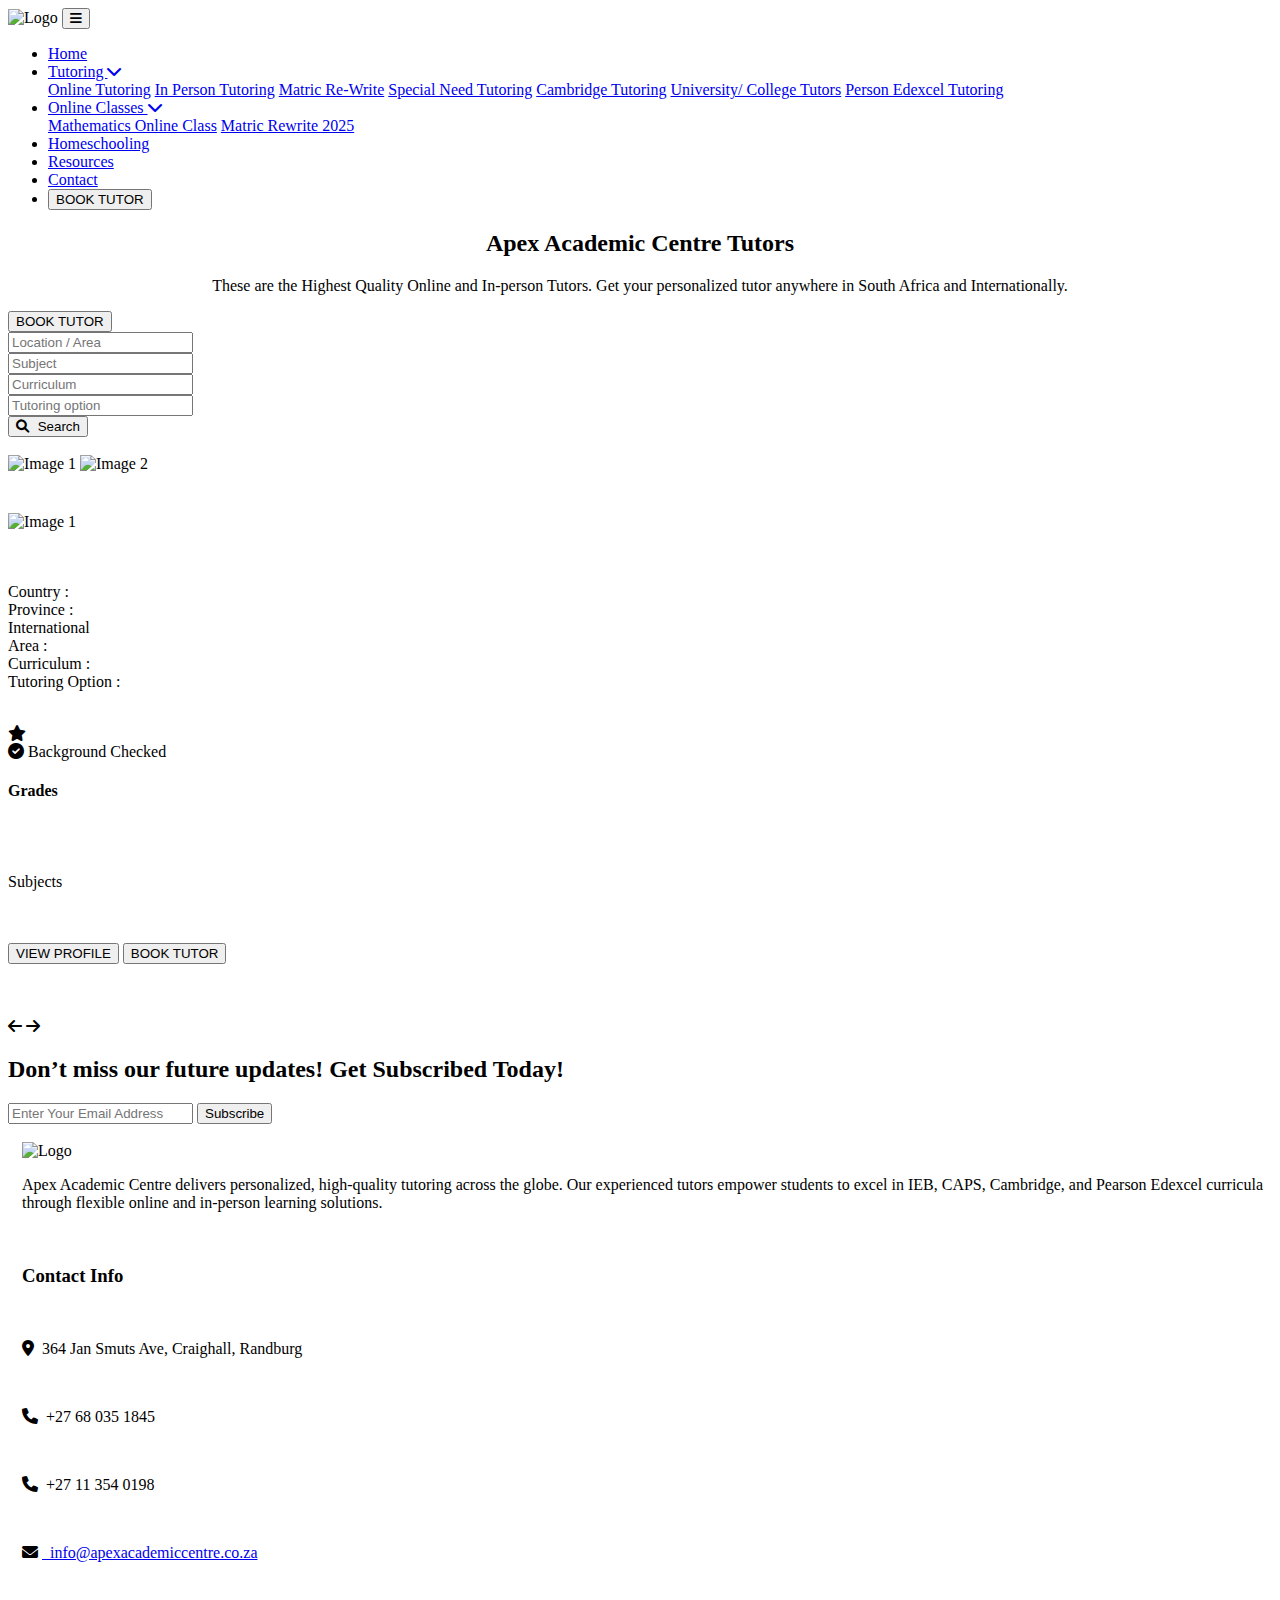
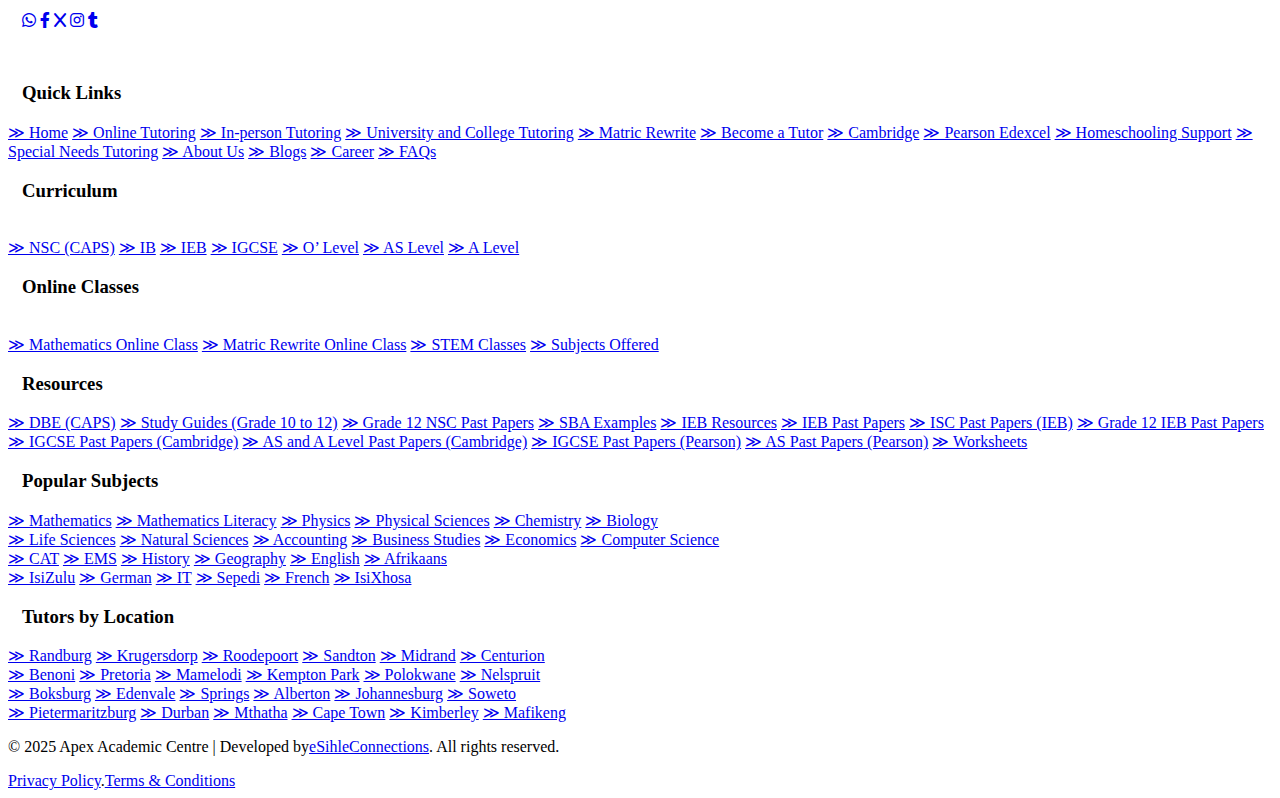
==== commit 3b1afdbd: "ApexAcademicCentre" ====
--- a/src/main/resources/templates/index.html
+++ b/src/main/resources/templates/index.html
@@ -28,7 +28,7 @@
 
 	    <meta charset="UTF-8">
 	    <meta name="viewport" content="width=device-width, initial-scale=1.0">
-	
+		
 		<link rel="preload" href="https://cdnjs.cloudflare.com/ajax/libs/font-awesome/6.0.0-beta3/css/all.min.css" as="style" />
 		<link rel="stylesheet" href="https://cdnjs.cloudflare.com/ajax/libs/font-awesome/6.0.0-beta3/css/all.min.css" />
 
@@ -43,7 +43,6 @@
 <body>
 	
 	<nav class="navbar">
-
 	    <img src="/images/ApexLogo.png" alt="Logo" loading="lazy" class="logo" id="logo_image">
 	    <button class="navbar-toggle" id="navbar-toggle">
 	        <i class="fas fa-bars"></i> <!-- Hamburger icon -->
@@ -71,18 +70,8 @@
 	            </div>
 	        </li>
 	        <li><a href="https://www.apexacademiccentre.co.za/homeschooling-support/">Homeschooling</a></li>
-	       
 	        <li><a href="https://www.apexacademiccentre.co.za/resources/">Resources</a></li>
 	        <li><a href="https://www.apexacademiccentre.co.za/contact-us/">Contact</a></li>
-	       <!--  <li>            
-	            <div class="search-container">
-	            <input type="text" id="search-input" placeholder="Search...">
-	            <button id="search-button">
-	                <i class="fas fa-search search-icon"></i>
-	            </button>
-	            </div>
-	        </li> -->
-
 	        <li>
 	            <button id="tutorBtn" onclick="openOpenopen()">BOOK TUTOR</button>
 
@@ -125,8 +114,6 @@
 	            </div>
 	        </div>
 	        <br>
-				
-	
 	
 	<div  class="tutor-wrapper" >
 		<!-- Container for images -->
@@ -147,8 +134,9 @@
 			    <div class="top">
 			        <div class="row">
 			        <div class="profile">
-						<img th:src="@{/images/{filename}(filename=${tutor.fullNames.replace(' ', '') + '.' + (tutor.imageBase64 == 'jpeg' ? 'jpeg' : 'png')})}" alt="Tutor Image"  loading="lazy" />
-			        </div>
+						<!--<img th:src="@{/images/{filename}(filename=${tutor.fullNames.replace(' ', '') + '.' + (tutor.imageBase64 == 'jpeg' ? 'jpeg' : 'png')})}" alt="Tutor Image"  loading="lazy" /> -->
+						<img src="/images/Chrishner.jpeg" loading="lazy" alt="Image 1" class="image image1">
+					 </div>
 			        <div class="details">
 			            <p>
 			                <span class="static-text" id="tutorNameDisplay"><strong th:text="${tutor.fullNames}"></strong></span><br><br>
@@ -248,15 +236,9 @@
 		           class="next">
 		            <i class="fas fa-arrow-right"></i>
 		        </a>
-
 		    </div>
 		</div>
-
 	</div>
-	
-	
-	
-	
 	</section>
 	
 	<div class="subscription-container">
@@ -347,18 +329,13 @@
 	                     <a href="#" class="link">≫ AS Past Papers (Pearson)</a>
 	                     <a href="#" class="link">≫ Worksheets</a>
 	                 </div>
-
-	             </div>
-
+	             </div>
 	         </div>
-	     
-	     
 
 	     <div class="footer-row">
 	         <h3 class="footer-heading" id="popSub" style="padding-left: 14px;">Popular Subjects</h3>
 	         <div class="links">
 	             <div class="column">
-	                
 	                 <a href="/Mathematics-tutors" class="link">≫ Mathematics</a>
 	                 <a href="/Mathematics_Literacy-tutors" class="link">≫ Mathematics Literacy</a>
 	                 <a href="/Physics-tutors
@@ -410,13 +387,10 @@
 	                 " class="link">≫ French</a>
 	                 <a href="/isiXhosa-tutors
 	                 " class="link">≫ IsiXhosa</a>
-	                 <!-- You can add more subjects here if needed -->
 	             </div>
 	         </div>
 	     </div>
 	     
-
-
 	     <div class="footer-row last-content-row">
 	         <h3 class="footer-heading" id="tutorLog" style="padding-left: 14px;">Tutors by Location</h3>
 	         <div class="links">
@@ -451,14 +425,10 @@
 	                 <a href="/tutors-in-Cape Town" class="link">≫ Cape Town</a>
 	                 <a href="/tutors-in-Kimberley" class="link">≫ Kimberley</a>
 	                 <a href="/tutors-in-Mafikeng" class="link">≫ Mafikeng</a>
-
-	             </div>
-	         </div>
-	         
-	         
+	             </div>
+	         </div>	         
 	     </div>
 
-	      <!-- Add the footer-bottom row for copyright and terms -->
 	      <div class="footer-bottom">
 	         <div class="footer-column">
 	             <p>&copy; 2025 Apex Academic Centre | Developed by<a href="https://esihleconnections.co.za/" class="footer-link">eSihleConnections</a>. All rights reserved.</p>
@@ -469,10 +439,5 @@
 	     </div>
 	 </footer>
 
-
-
 </body>
-</html>
-
-
-
+</html>